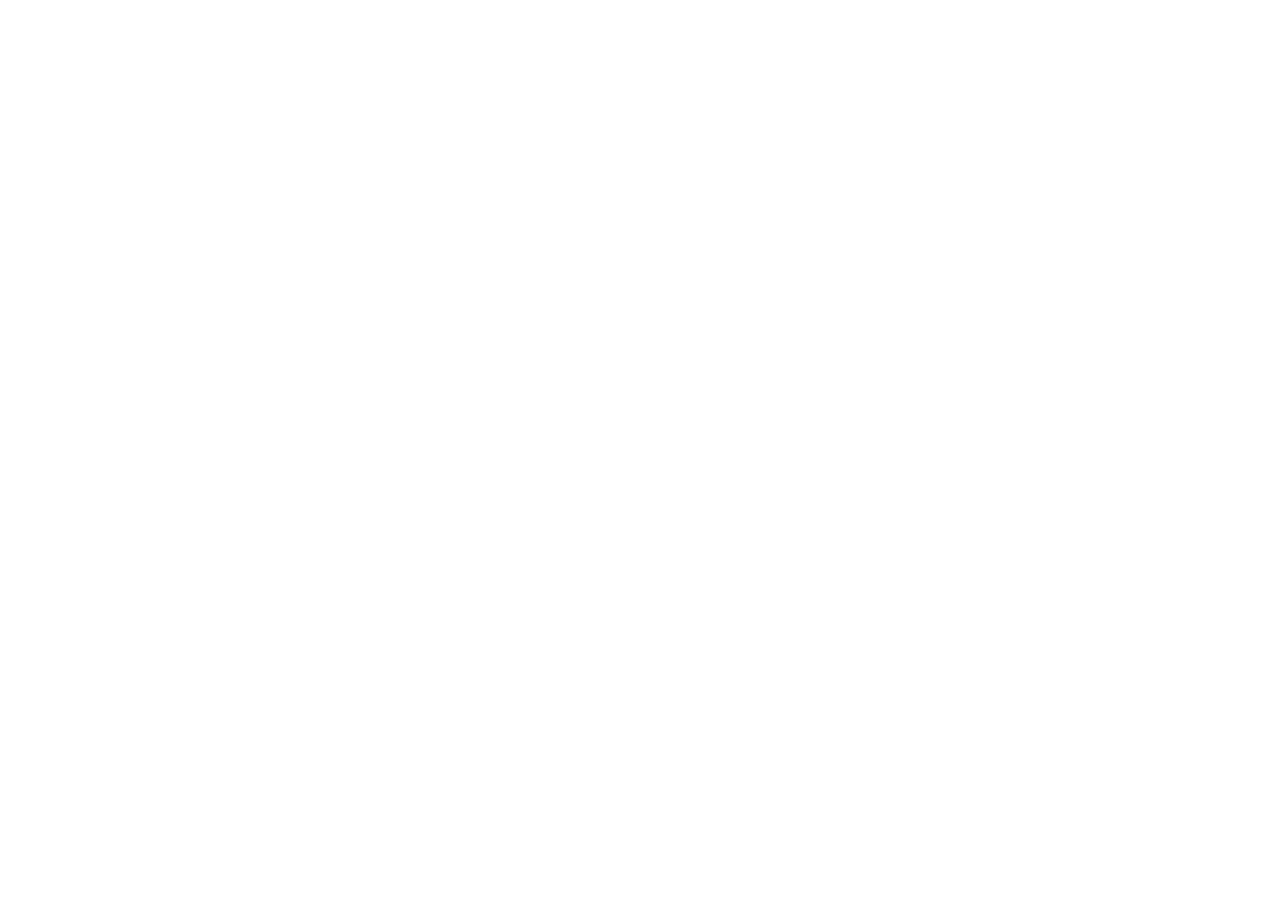
==== page.html @ e4c21350 "29/08/2020" ====
<!DOCTYPE html>

<html lang="ru">
<head>
  <meta charset="UTF-8">
  <meta name="viewport"
        content="width=device-width, user-scalable=no, initial-scale=1.0, maximum-scale=1.0, minimum-scale=1.0">
  <meta http-equiv="X-UA-Compatible" content="ie=edge">
  <title>КиноЗал</title>
  <link href="libs/bootstrap/dist/css/bootstrap.min.css" rel="stylesheet">
  <link href="https://fonts.googleapis.com/css?family=PT+Sans:400,700|PT+Serif:400,700" rel="stylesheet">
  <link href="assets/css/style.css" rel="stylesheet">
  <link rel="icon" href="assets/img/favicon.png" type="image/x-icon"/>
  <!--[if lt IE 9]>
  <script src="https://oss.maxcdn.com/html5shiv/3.7.3/html5shiv.min.js"></script>
  <script src="https://oss.maxcdn.com/respond/1.4.2/respond.min.js"></script>
  <![endif]-->
</head>
<body>


<script src="libs/jquery/dist/jquery.min.js"></script>
<script src="libs/bootstrap/dist/js/bootstrap.min.js"></script>
</body>
</html>
---- assets/css/style.css ----
.header-logo__title, .header-logo__description {
  text-shadow: 0 0 5px black, 0 0 20px black;
}

.header, .main, .left-sidebar {
  margin-bottom: 80.0px;
}

.navbar-inverse {
  margin-bottom: 0;
  border: transparent;
  background-color: #191919;
}

.navbar-inverse .navbar-nav > .active > a {
  background-color: #053159;
}

.navbar-inverse .navbar-nav > .active > a:focus, .navbar-inverse .navbar-nav > .active > a:hover {
  background-color: #517ba2;
}

.navbar-inverse .navbar-nav > li > a {
  -webkit-transition: background-color 0.5s;
  -o-transition: background-color 0.5s;
  transition: background-color 0.5s;
}

.navbar-inverse .navbar-nav > li > a:focus, .navbar-inverse .navbar-nav > li > a:hover {
  background-color: #165690;
}

.navbar-header {
  text-align: center;
}

.navbar-toggle {
  float: none;
  margin-right: 0;
}

.panel {
  margin-bottom: 30px;
  border: none;
  background-color: #ebebeb;
}

.panel-info > .panel-heading {
  letter-spacing: 0.1em;
  color: #ffffff;
  border: none;
  background-color: #df8a13;
  font-size: 1.2rem;
}

.panel-body {
  border: 1px solid #dddddd;
  border-radius: 0 0 4px 4px;
}

.input-lg,
.input-group-lg > .form-control {
  font-size: 0.875rem;
}

.thumbnail {
  -webkit-transition: background-color 0.5s;
  -o-transition: background-color 0.5s;
  transition: background-color 0.5s;
}

html {
  overflow-y: scroll;
  font-size: 16px;
}

body {
  font-family: "PT Sans", sans-serif;
  font-size: 1rem;
}

a {
  color: #165690;
}

a:hover, a:focus {
  text-decoration: none;
  color: #df8a13;
}

h1 {
  font-family: "PT Serif", serif;
}

h1::after {
  position: absolute;
  width: 100%;
  margin: 0.85em 0 0 15px;
  content: "";
  border-bottom: 3px solid rgba(240, 173, 79, 0.7);
}

h2 {
  font-family: "PT Serif", serif;
}

h2::after {
  position: absolute;
  width: 100%;
  margin: 0.85em 0 0 15px;
  content: "";
  border-bottom: 3px solid rgba(240, 173, 79, 0.7);
}

h2::before {
  position: absolute;
  left: 0;
  width: 30px;
  margin: 0.25em 0 0 0;
  content: "";
  border-bottom: 3px solid rgba(240, 173, 79, 0.7);
}

.header-logo {
  padding: 100px 0;
  text-align: center;
  background-color: #232323;
  background-image: url(../img/header-bg.jpg);
  background-position: 50% 50%;
  background-size: cover;
}

.header-logo__title {
  display: block;
  margin-right: -15px;
  letter-spacing: 0.33em;
  color: #df8a13;
  font-family: "PT Serif", serif;
  font-size: 3.5rem;
}

.header-logo__description {
  display: block;
  letter-spacing: 0.2em;
  color: #ffffff;
  font-size: 1.15rem;
}

.main .site-search {
  margin-bottom: 45px;
}

.main .user-login {
  margin-bottom: 60px;
}

.new-films-row {
  margin-left: -7.5px;
  margin-right: -7.5px;
  margin-bottom: -15px;
}

.new-films-item {
  padding-right: 7.5px;
  padding-left: 7.5px;
  margin-bottom: 15px;
}

.new-films-item :hover .thumbnail {
  border-color: #df8a13;
  background-color: #df8a13;
}

.new-films-item :hover h3 {
  color: #ffffff;
}

.new-films-item__thumbnail {
  margin-bottom: 0;
  -webkit-transition: background-color 0.25s;
  -o-transition: background-color 0.25s;
  transition: background-color 0.25s;
}

.new-films-item__image {
  width: 100%;
}

.new-films-item__title {
  display: block;
  overflow: hidden;
  margin: 0;
  white-space: nowrap;
  text-overflow: ellipsis;
  font-size: 1rem;
  font-weight: bold;
  -o-text-overflow: ellipsis;
}

.new-films-item__caption {
  text-align: center;
}

.left-sidebar .panel:last-of-type {
  margin-bottom: 0;
}

.vertical-slider {
  overflow: hidden;
  border-radius: 4px;
}

.vertical-slider img {
  width: 100%;
}

.user-login {
  position: relative;
}

.user-login__tabs {
  position: absolute;
  top: 0;
  right: 10px;
  border: none;
}

.user-login__tabs a {
  padding: 14px 5px 11px !important;
  color: #dddddd;
  border: none !important;
  background-color: transparent !important;
}

.user-login__tabs .active a {
  color: #ffffff !important;
}

.site-news-item {
  clear: both;
  position: relative;
}

.site-news-item:not(:last-child) {
  min-height: 85px;
  margin-bottom: 15px;
}

.site-news-item:not(:last-child)::after {
  position: absolute;
  content: "";
  right: 0;
  bottom: -5px;
  width: calc(100% - 85px);
  height: 1px;
  background-color: #dddddd;
}

.site-news-item:hover a {
  color: #df8a13;
}

.site-news-item:hover .thumbnail {
  background-color: #df8a13;
  border-color: #df8a13;
}

.site-news-item__image {
  float: left;
  width: 75px;
  margin: 0 10px 10px 0;
}

.site-news-item__title {
  margin-bottom: 10px;
}

.site-news-item__title a {
  -webkit-transition: color 0.25s;
  -o-transition: color 0.25s;
  transition: color 0.25s;
  display: -webkit-box;
  overflow: hidden;
  -webkit-box-orient: vertical;
  height: 50px;
  font-size: 1rem;
  line-height: 1.5rem;
  -webkit-line-clamp: 2;
}

.site-news-item__date {
  text-align: right;
  font-size: 0.8rem;
  color: #909090;
}

.top-films__body {
  padding-left: 0;
  padding-right: 0;
}

.top-films__list {
  margin-bottom: 0;
}

.top-films__item {
  margin-left: -1px;
  margin-right: -1px;
  background-color: transparent;
  color: #165690 !important;
  padding-right: 55px;
}

.top-films__item:first-child {
  border-top: none;
  border-radius: 0;
}

.top-films__item:last-child {
  border-bottom: none;
  border-radius: 0;
}

.top-films__item:hover, .top-films__item:focus {
  background-color: #df8a13 !important;
  border-color: #df8a13;
  color: #ffffff !important;
}

.top-films__item:hover .badge, .top-films__item:focus .badge {
  background-color: #232323;
}

.top-films__badge {
  position: absolute;
  top: 50%;
  right: 15px;
  -webkit-transform: translateY(-50%);
      -ms-transform: translateY(-50%);
          transform: translateY(-50%);
}

@media (min-width: 576px) {
  h1 {
    font-size: 3rem;
    margin: -7.5px 0 45px;
  }
}

@media (min-width: 768px) {
  .navbar-inverse .navbar-nav > li > a {
    border-radius: 4px;
  }
  .navbar-left li {
    margin: 5px 5px 5px 0;
  }
  .navbar-right li {
    margin: 5px 0 5px 5px;
  }
}

@media (max-width: 767.8px) {
  .navbar-inverse .navbar-nav > li > a {
    text-align: center;
  }
  .navbar-left {
    margin-bottom: 0;
  }
  .navbar-right {
    margin-top: 0;
  }
}

@media (max-width: 575.8px) {
  h1 {
    font-size: 2rem;
    margin: 0 0 30px;
  }
}
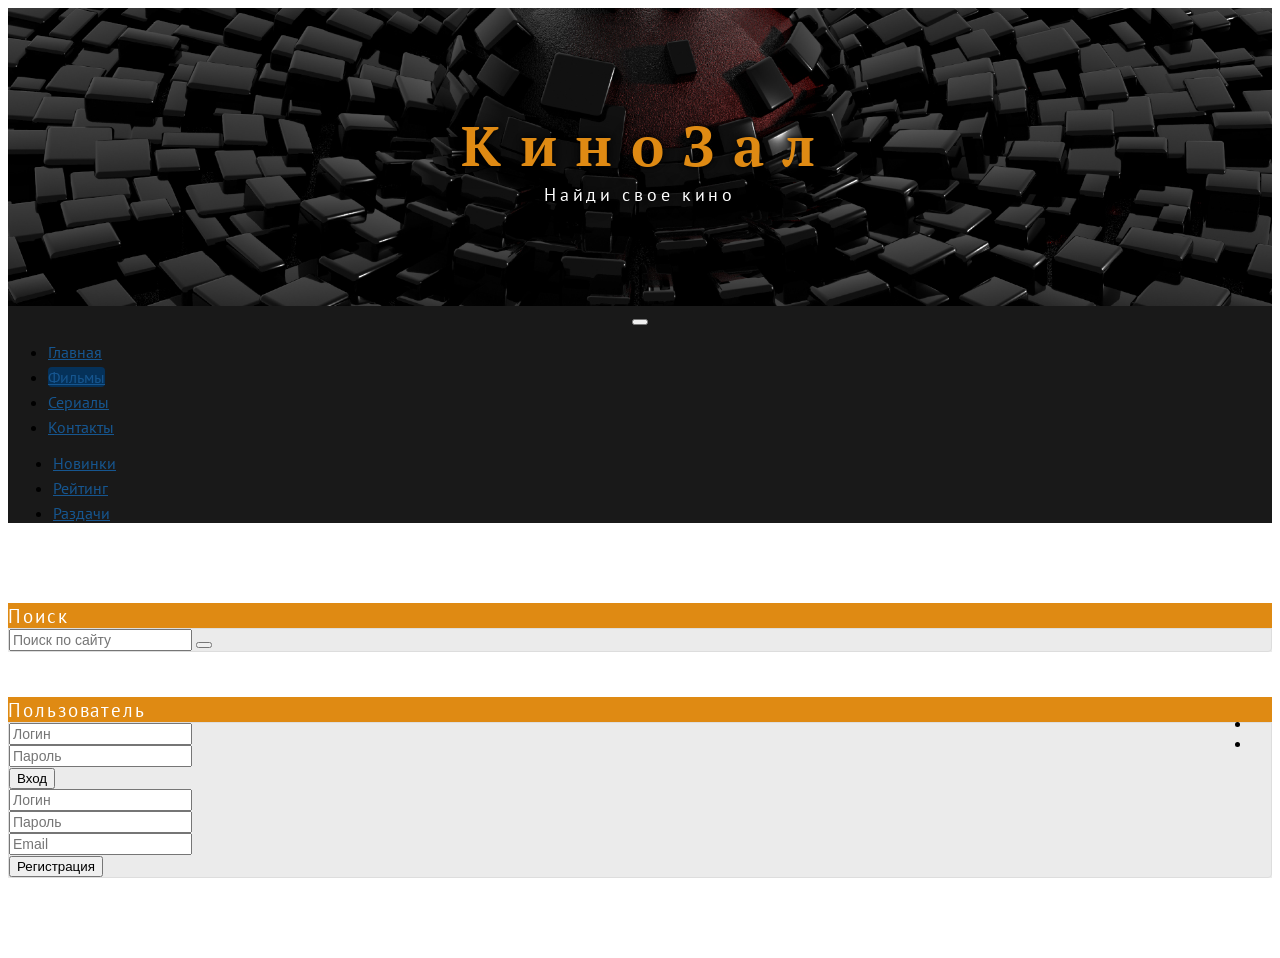
==== commit ae476a24: "28-08-2020" ====
--- a/page.html
+++ b/page.html
@@ -18,6 +18,110 @@
 </head>
 <body>
 
+  <header class="header container-fluid">
+    <div class="header-logo row">
+      <div class="container">
+        <strong class="header-logo__title">КиноЗал</strong>
+        <span class="header-logo__description">Найди свое кино</span>
+      </div>
+    </div>
+
+    <div class="header-menu row">
+      <nav class="navbar navbar-inverse navbar-static-top">
+        <div class="container">
+          <div class="navbar-header">
+            <button type="button" class="navbar-toggle collapsed" data-toggle="collapse" data-target="#navbar-top" aria-expanded="false">
+              <span class="icon-bar"></span>
+              <span class="icon-bar"></span>
+              <span class="icon-bar"></span>
+            </button>
+          </div>
+          <div class="collapse navbar-collapse" id="navbar-top">
+            <ul class="nav navbar-nav navbar-left">
+              <li><a href="index.html">Главная</a></li>
+              <li class="active"><a href="page.html">Фильмы</a></li>
+              <li><a href="#">Сериалы</a></li>
+              <li><a href="#">Контакты</a></li>
+            </ul>
+            <ul class="nav navbar-nav navbar-right">
+              <li><a href="#">Новинки</a></li>
+              <li><a href="#">Рейтинг</a></li>
+              <li><a href="#">Раздачи</a></li>
+            </ul>
+          </div>
+        </div>
+      </nav>
+    </div>
+  </header>
+  
+  <div class="container">
+  <div class="row">
+    <main class="main col-lg-9 col-lg-push-3 col-md-8 col-md-push-4">
+
+      <section class="site-search panel panel-info hidden-lg hidden-md">
+<!--        TODO: заголовок через h2-->
+        <div class="panel-heading">Поиск</div>
+        <div class="panel-body">
+          <form action="search">
+            <div class="input-group input-group-lg">
+              <input class="form-control" type="search" placeholder="Поиск по сайту">
+              <span class="input-group-btn">
+                <button class="btn btn-default" type="submit">
+                  <span class="glyphicon glyphicon-search"></span>
+                </button>
+              </span>
+            </div>
+          </form>
+        </div>
+      </section>
+      <section class="user-login panel panel-info hidden-lg hidden-md">
+        <!--        TODO: заголовок через h2-->
+                <div class="panel-heading">Пользователь</div>
+                <div class="panel-body">
+                  <div>
+                    <ul class="user-login__tabs nav nav-tabs" role="tablist">
+                      <li role="presentation" class="active"><a href="#user-login-main" aria-controls="home" role="tab"
+                                                                data-toggle="tab">
+                        <span class="glyphicon glyphicon-log-in" title="Вход"></span>
+                      </a></li>
+                      <li role="presentation"><a href="#user-registration-main" aria-controls="profile" role="tab"
+                                                 data-toggle="tab">
+                        <span class="glyphicon glyphicon-user" title="Регистрация"></span>
+                      </a></li>
+                    </ul>
+        
+                    <div class="user-login__content tab-content">
+                      <div role="tabpanel" class="tab-pane active" id="user-login-main">
+                        <form action="login">
+                          <div class="form-group">
+                            <input class="form-control input-lg" type="text" placeholder="Логин">
+                          </div>
+                          <div class="form-group">
+                            <input class="form-control input-lg" type="password" placeholder="Пароль">
+                          </div>
+                          <button class="btn btn-default btn-lg btn-block">Вход</button>
+                        </form>
+                      </div>
+                      <div role="tabpanel" class="tab-pane" id="user-registration-main">
+                        <form action="registration">
+                          <div class="form-group">
+                            <input class="form-control input-lg" type="text" placeholder="Логин">
+                          </div>
+                          <div class="form-group">
+                            <input class="form-control input-lg" type="password" placeholder="Пароль">
+                          </div>
+                          <div class="form-group">
+                            <input class="form-control input-lg" type="email" placeholder="Email">
+                          </div>
+                          <button class="btn btn-default btn-lg btn-block">Регистрация</button>
+                        </form>
+                      </div>
+                    </div>
+                  </div>
+                </div>
+              </section>
+
+
 
 <script src="libs/jquery/dist/jquery.min.js"></script>
 <script src="libs/bootstrap/dist/js/bootstrap.min.js"></script>
--- a/assets/css/style.css
+++ b/assets/css/style.css
@@ -102,14 +102,6 @@
 
 h2 {
   font-family: "PT Serif", serif;
-}
-
-h2::after {
-  position: absolute;
-  width: 100%;
-  margin: 0.85em 0 0 15px;
-  content: "";
-  border-bottom: 3px solid rgba(240, 173, 79, 0.7);
 }
 
 h2::before {
@@ -121,6 +113,19 @@
   border-bottom: 3px solid rgba(240, 173, 79, 0.7);
 }
 
+h2::after {
+  position: absolute;
+  width: 100%;
+  margin: 0.85em 0 0 15px;
+  content: "";
+  border-bottom: 3px solid rgba(240, 173, 79, 0.7);
+}
+
+section {
+  position: relative;
+  overflow: hidden;
+}
+
 .header-logo {
   padding: 100px 0;
   text-align: center;
@@ -166,7 +171,7 @@
   margin-bottom: 15px;
 }
 
-.new-films-item :hover .thumbnail {
+.new-films-item :hover.thumbnail {
   border-color: #df8a13;
   background-color: #df8a13;
 }
@@ -199,6 +204,94 @@
 
 .new-films-item__caption {
   text-align: center;
+}
+
+.top-week-row {
+  margin-left: -7.5px;
+  margin-right: -7.5px;
+  margin-bottom: -15px;
+}
+
+.top-week-item {
+  padding-right: 7.5px;
+  padding-left: 7.5px;
+  margin-bottom: 15px;
+}
+
+.top-week-item :hover.thumbnail {
+  border-color: #df8a13;
+  background-color: #df8a13;
+}
+
+.top-week-item :hover h3 {
+  color: #ffffff;
+}
+
+.top-week-item__thumbnail {
+  margin-bottom: 0;
+  -webkit-transition: background-color 0.25s;
+  -o-transition: background-color 0.25s;
+  transition: background-color 0.25s;
+}
+
+.top-week-item__image {
+  width: 100%;
+}
+
+.top-week-item__title {
+  display: block;
+  overflow: hidden;
+  margin: 0;
+  white-space: nowrap;
+  text-overflow: ellipsis;
+  font-size: 1rem;
+  font-weight: bold;
+  -o-text-overflow: ellipsis;
+}
+
+.top-week-item__caption {
+  text-align: center;
+}
+
+.film-news-item h3 > a {
+  -webkit-transition: color 0.25s;
+  -o-transition: color 0.25s;
+  transition: color 0.25s;
+}
+
+.film-news-item .thumbnail {
+  margin-bottom: 0;
+  -webkit-transition: background-color 0.25s;
+  -o-transition: background-color 0.25s;
+  transition: background-color 0.25s;
+}
+
+.film-news-item :hover .thumbnail {
+  background-color: #f0ad4f;
+}
+
+.film-news-item :hover h3 > a {
+  color: #df8a13;
+}
+
+.film-news-item :hover .btn-warning {
+  background-color: #df8a13;
+}
+
+.film-news-item__image {
+  width: 100%;
+}
+
+.film-news-item__text {
+  text-align: justify;
+}
+
+.film-news-item__button {
+  float: right;
+  margin-bottom: 30px;
+  -webkit-transition: background-color 0.25s;
+  -o-transition: background-color 0.25s;
+  transition: background-color 0.25s;
 }
 
 .left-sidebar .panel:last-of-type {
@@ -340,11 +433,43 @@
           transform: translateY(-50%);
 }
 
+.footer {
+  padding-top: 45px;
+  color: #fbfbfb;
+  background-color: #232323;
+}
+
+.footer ul {
+  padding: 0;
+  list-style: none;
+}
+
+.footer a {
+  color: #777777;
+}
+
+.footer a :hover {
+  color: white;
+}
+
+.footer-fifth {
+  margin: 20px 0;
+  text-align: center;
+}
+
+.footer-fifth a {
+  color: #fbfbfb;
+}
+
 @media (min-width: 576px) {
   h1 {
     font-size: 3rem;
     margin: -7.5px 0 45px;
   }
+  h2 {
+    margin: 60px 0 45px 45px;
+    font-size: 2.5rem;
+  }
 }
 
 @media (min-width: 768px) {
@@ -376,4 +501,8 @@
     font-size: 2rem;
     margin: 0 0 30px;
   }
-}
+  h2 {
+    margin: 45px 0 30px 45px;
+    font-size: 1.75rem;
+  }
+}
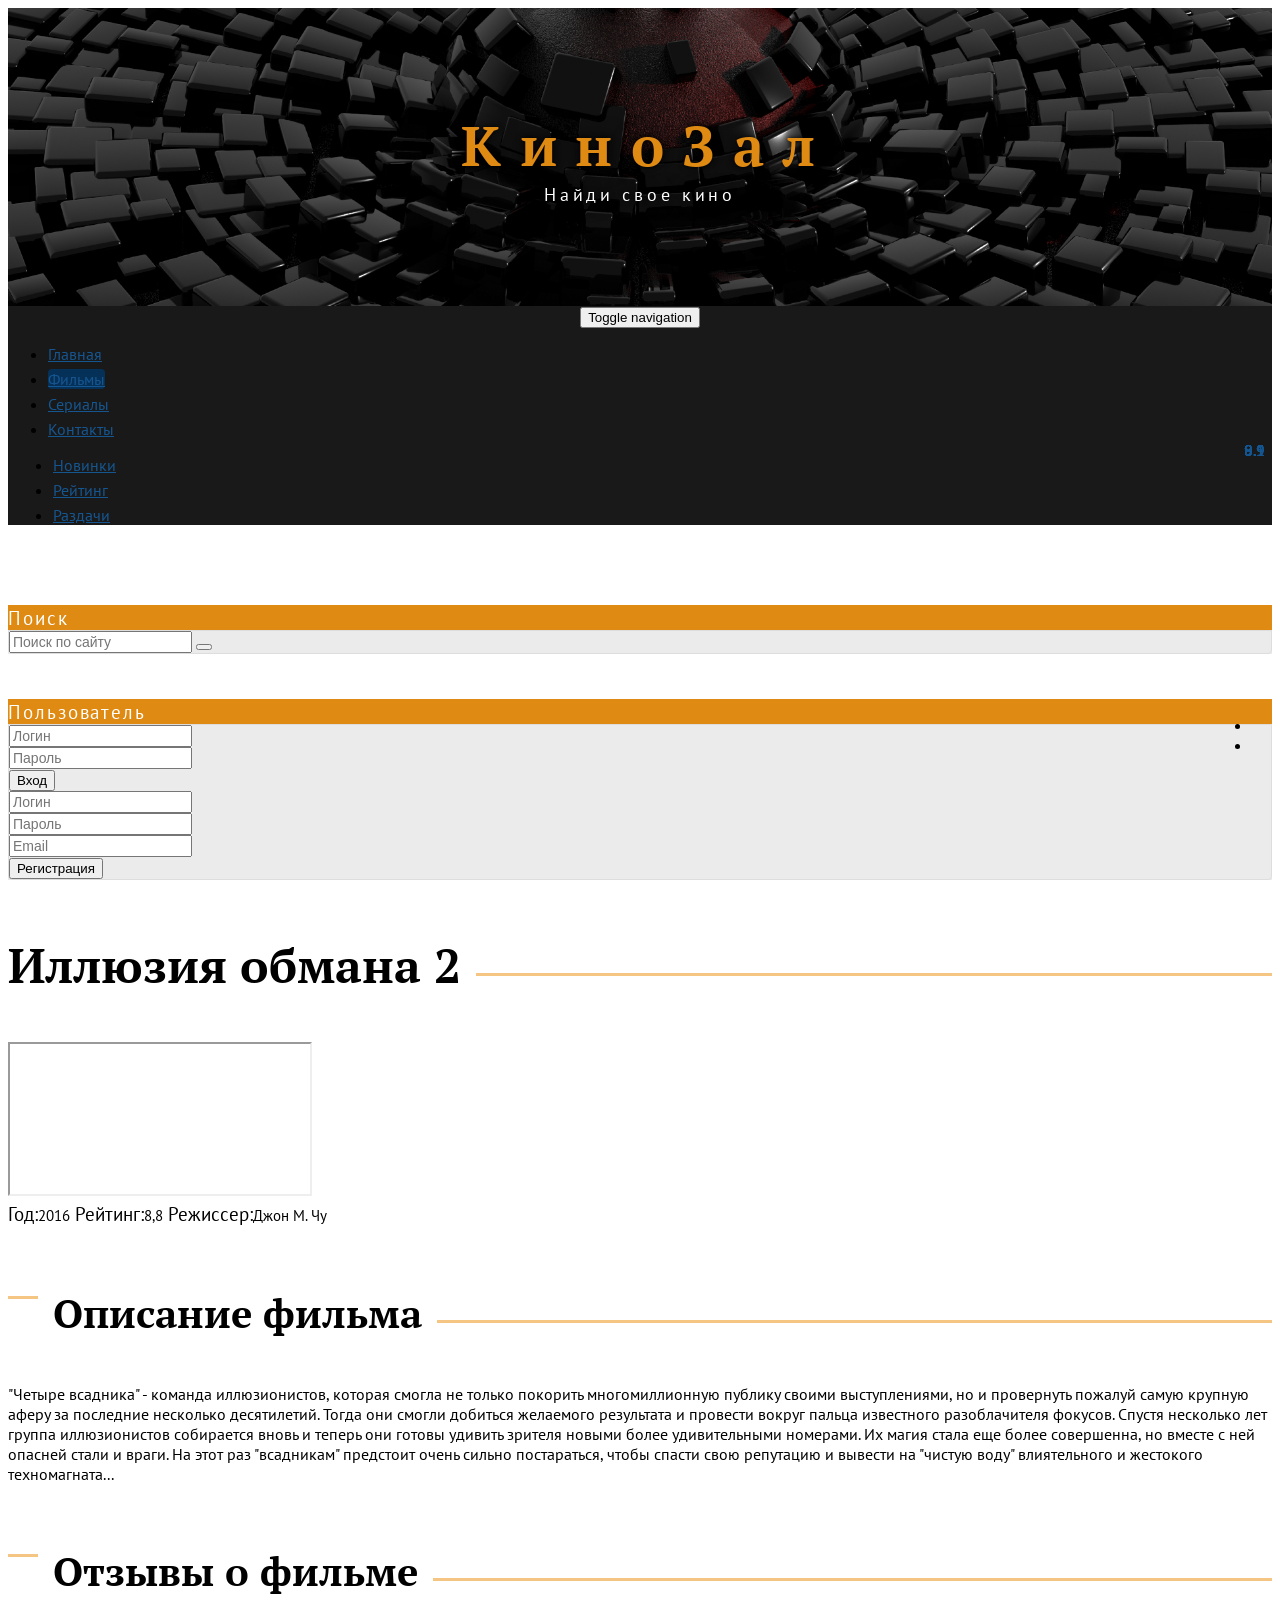
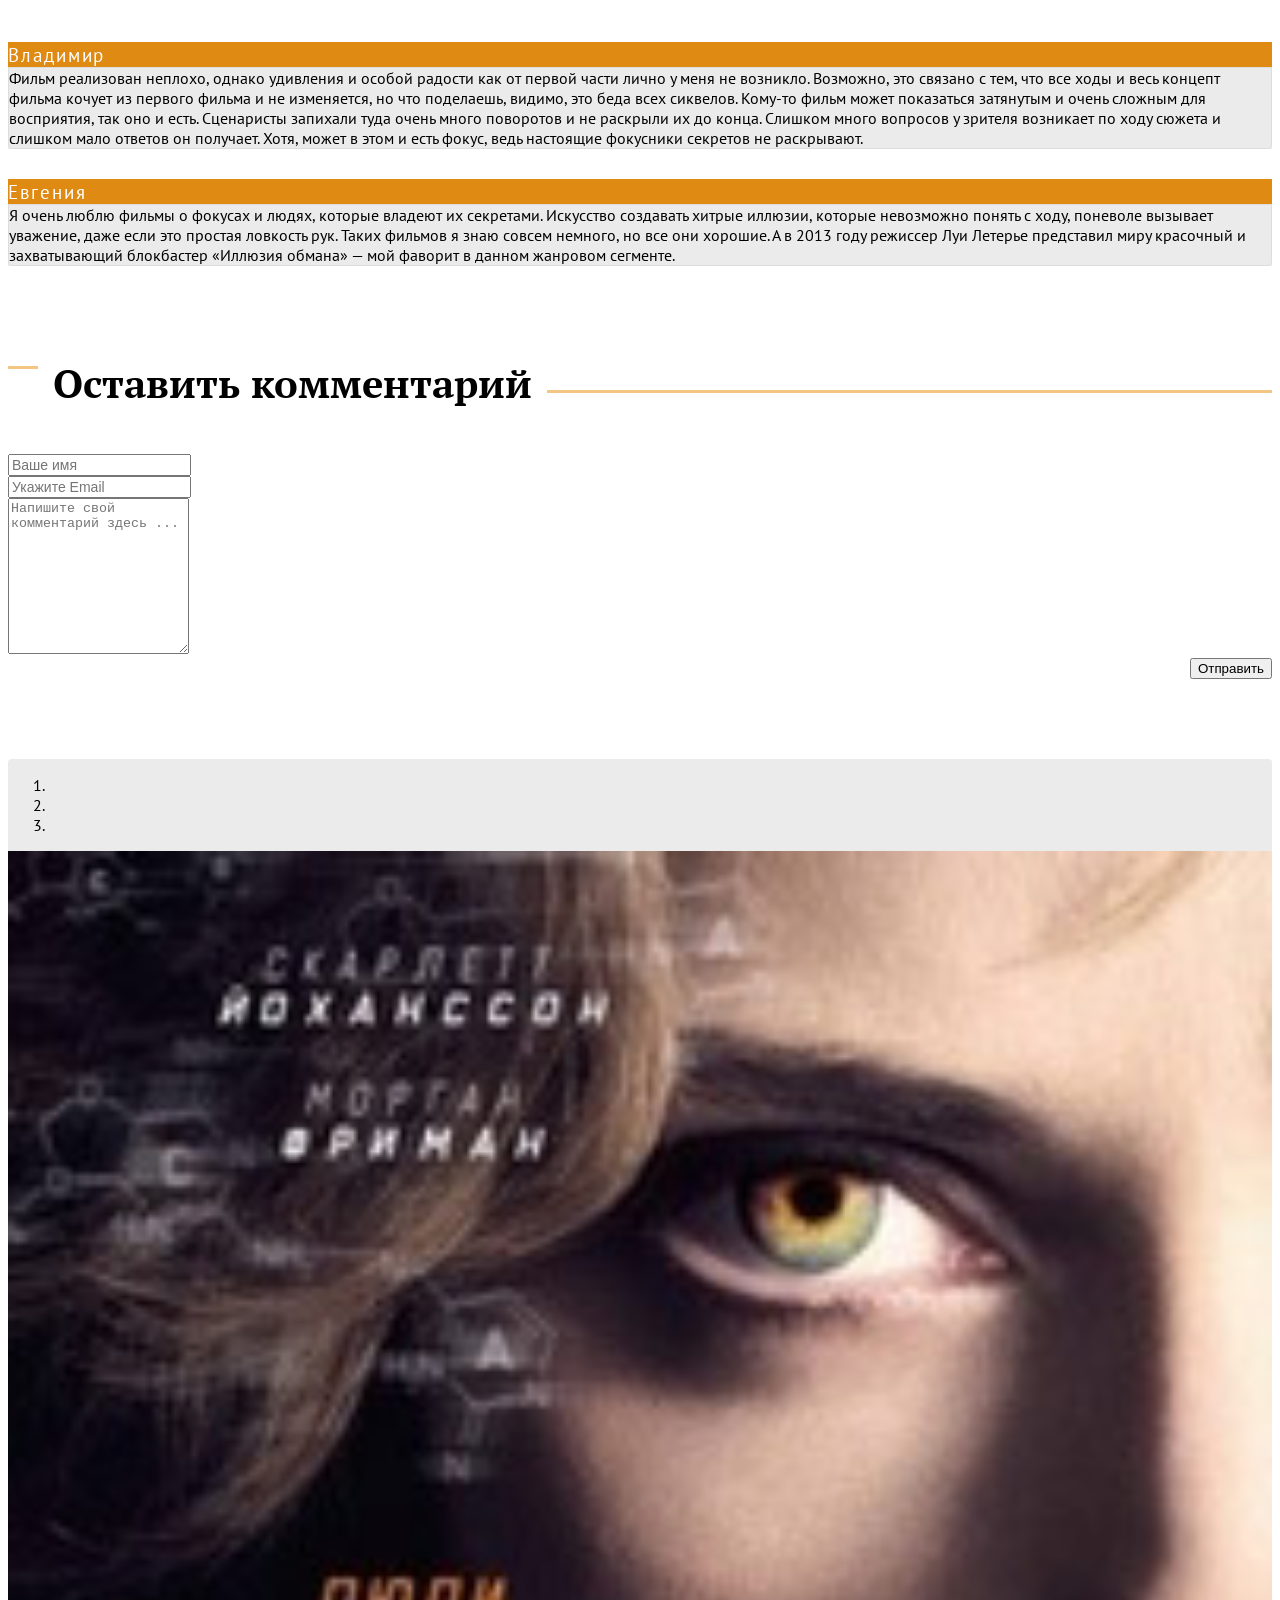
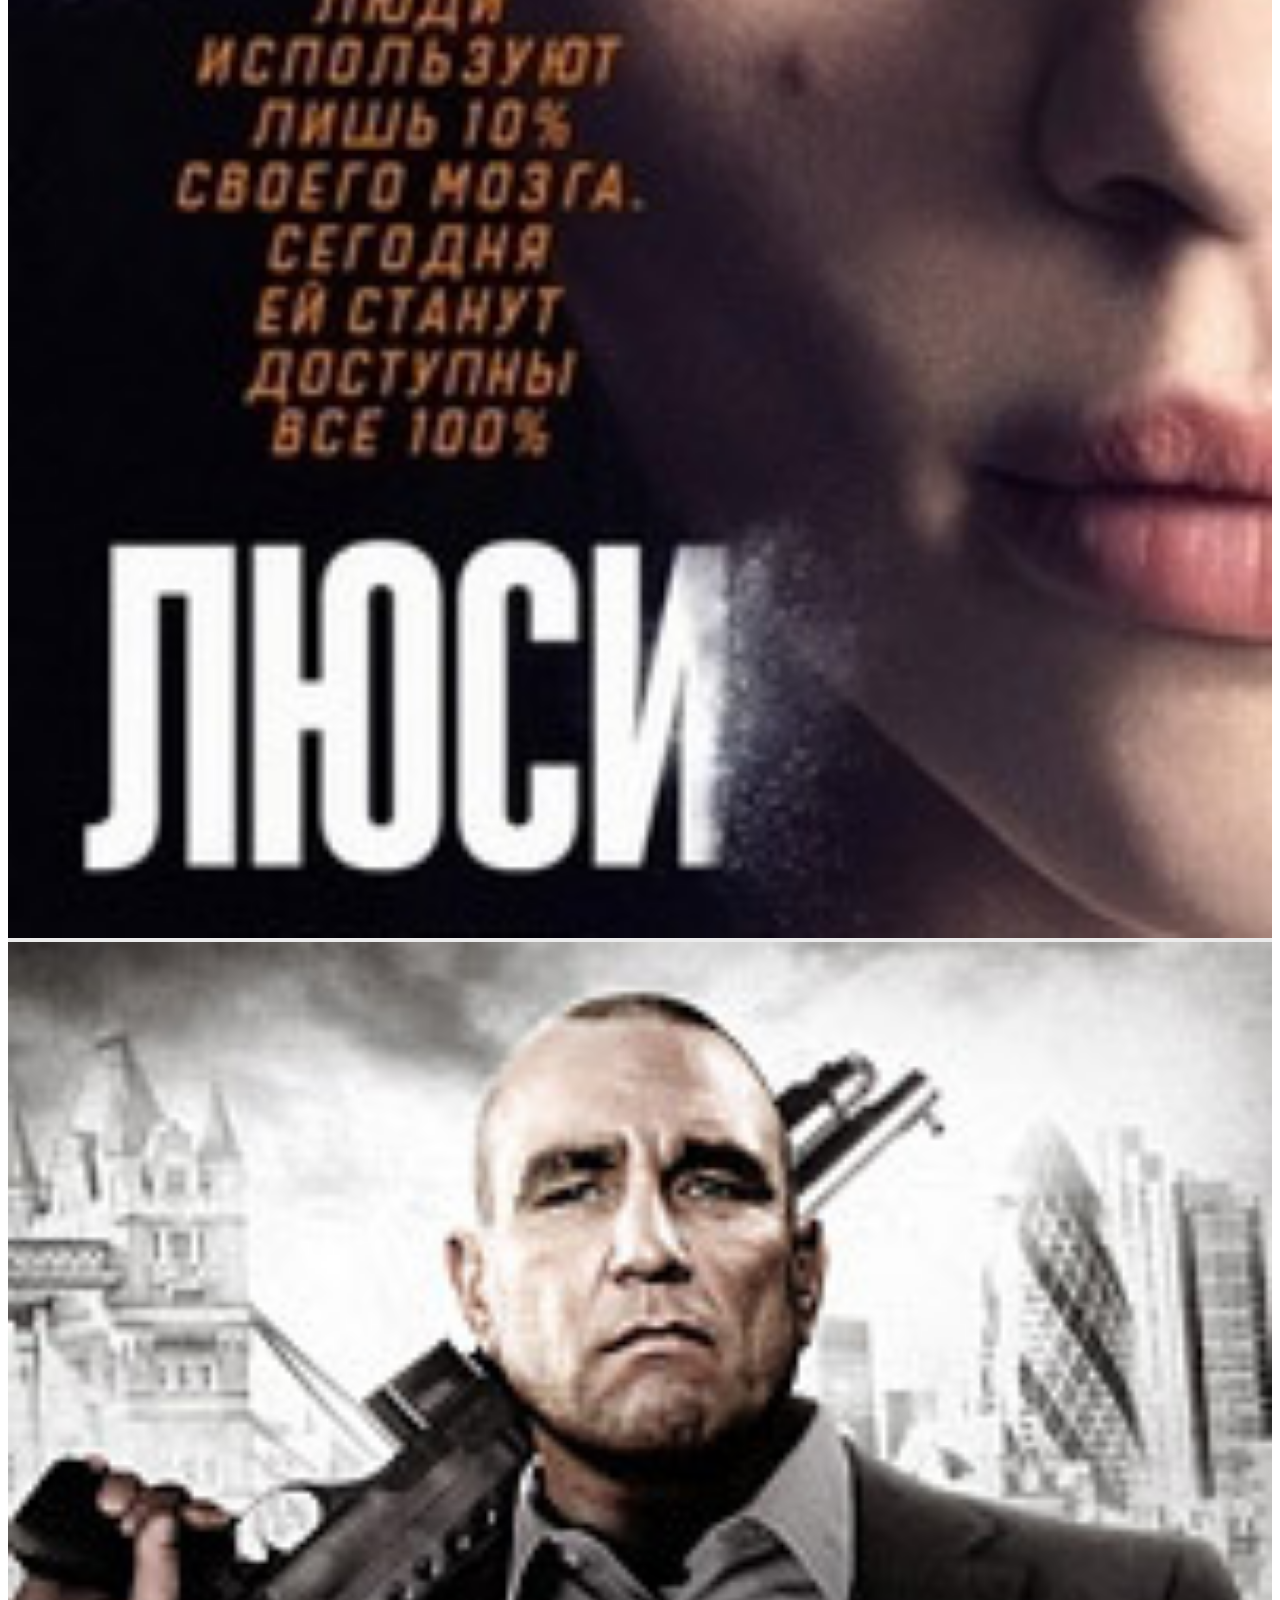
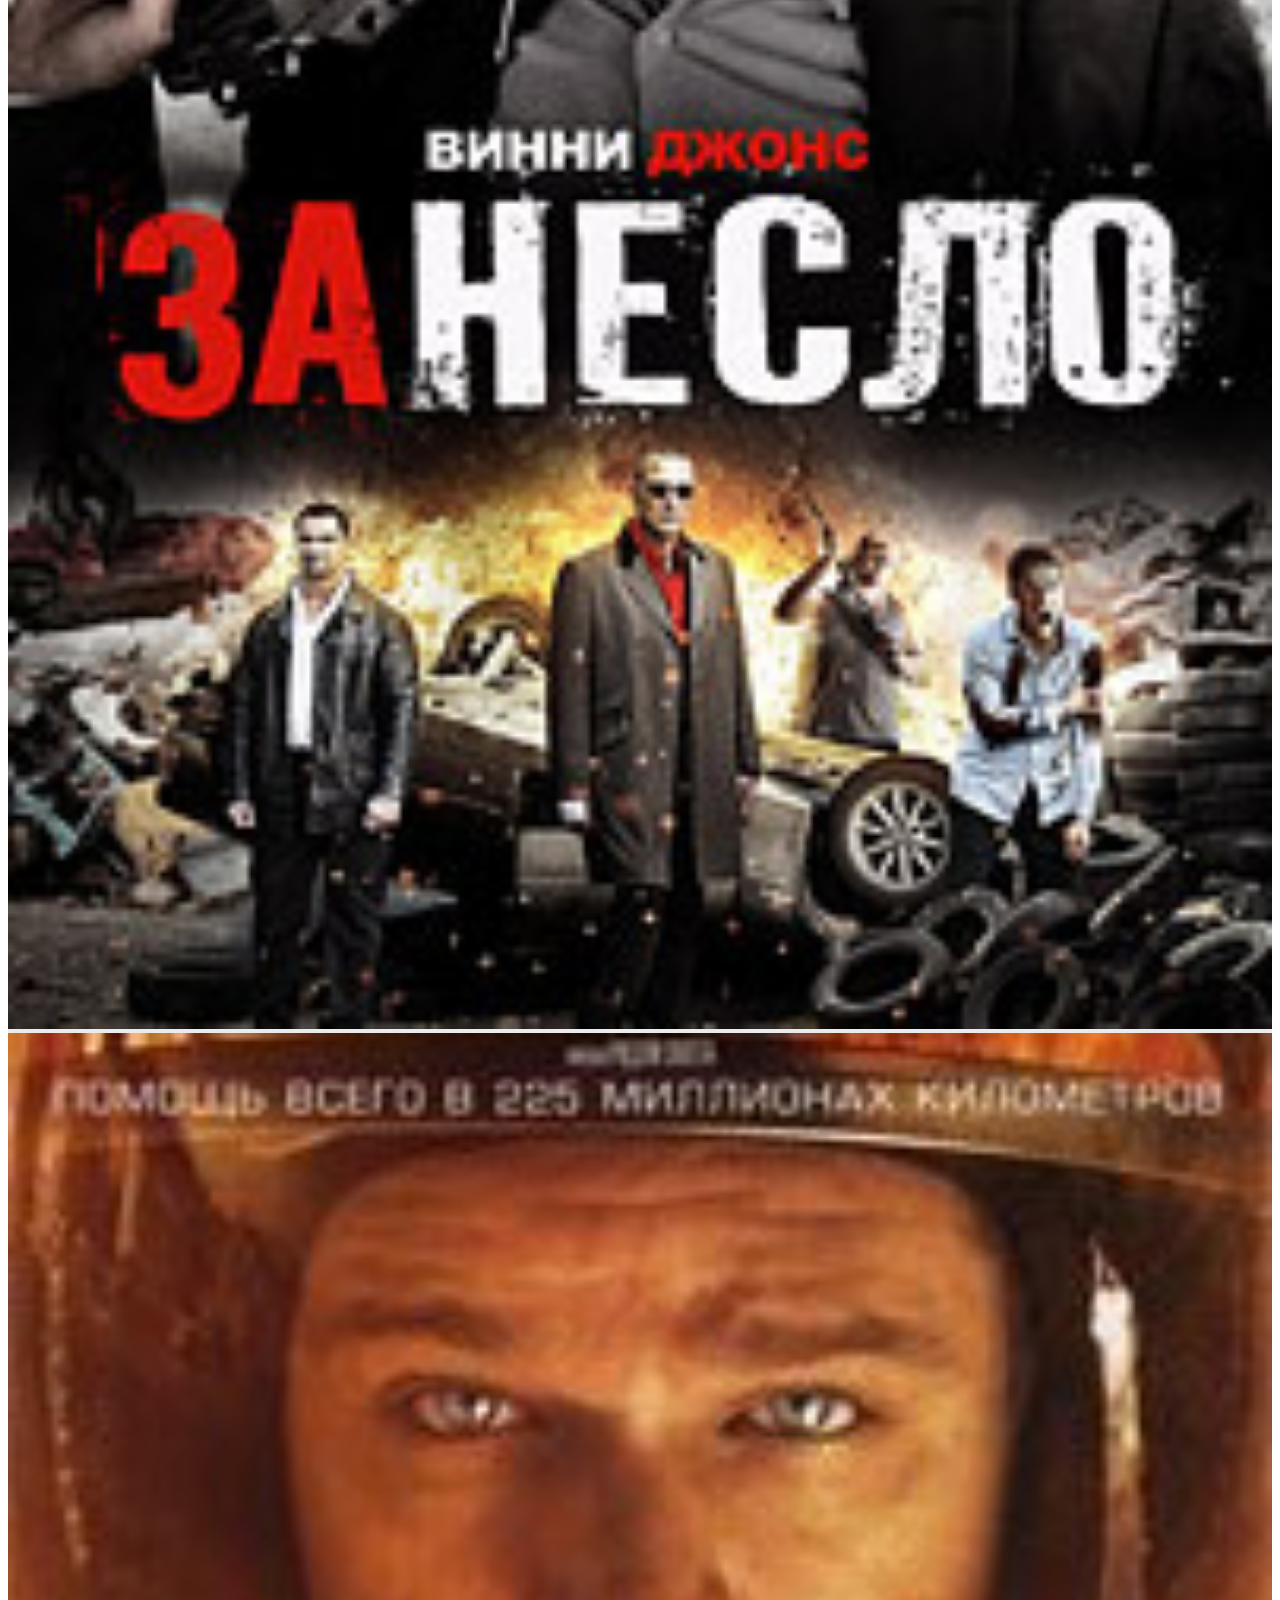
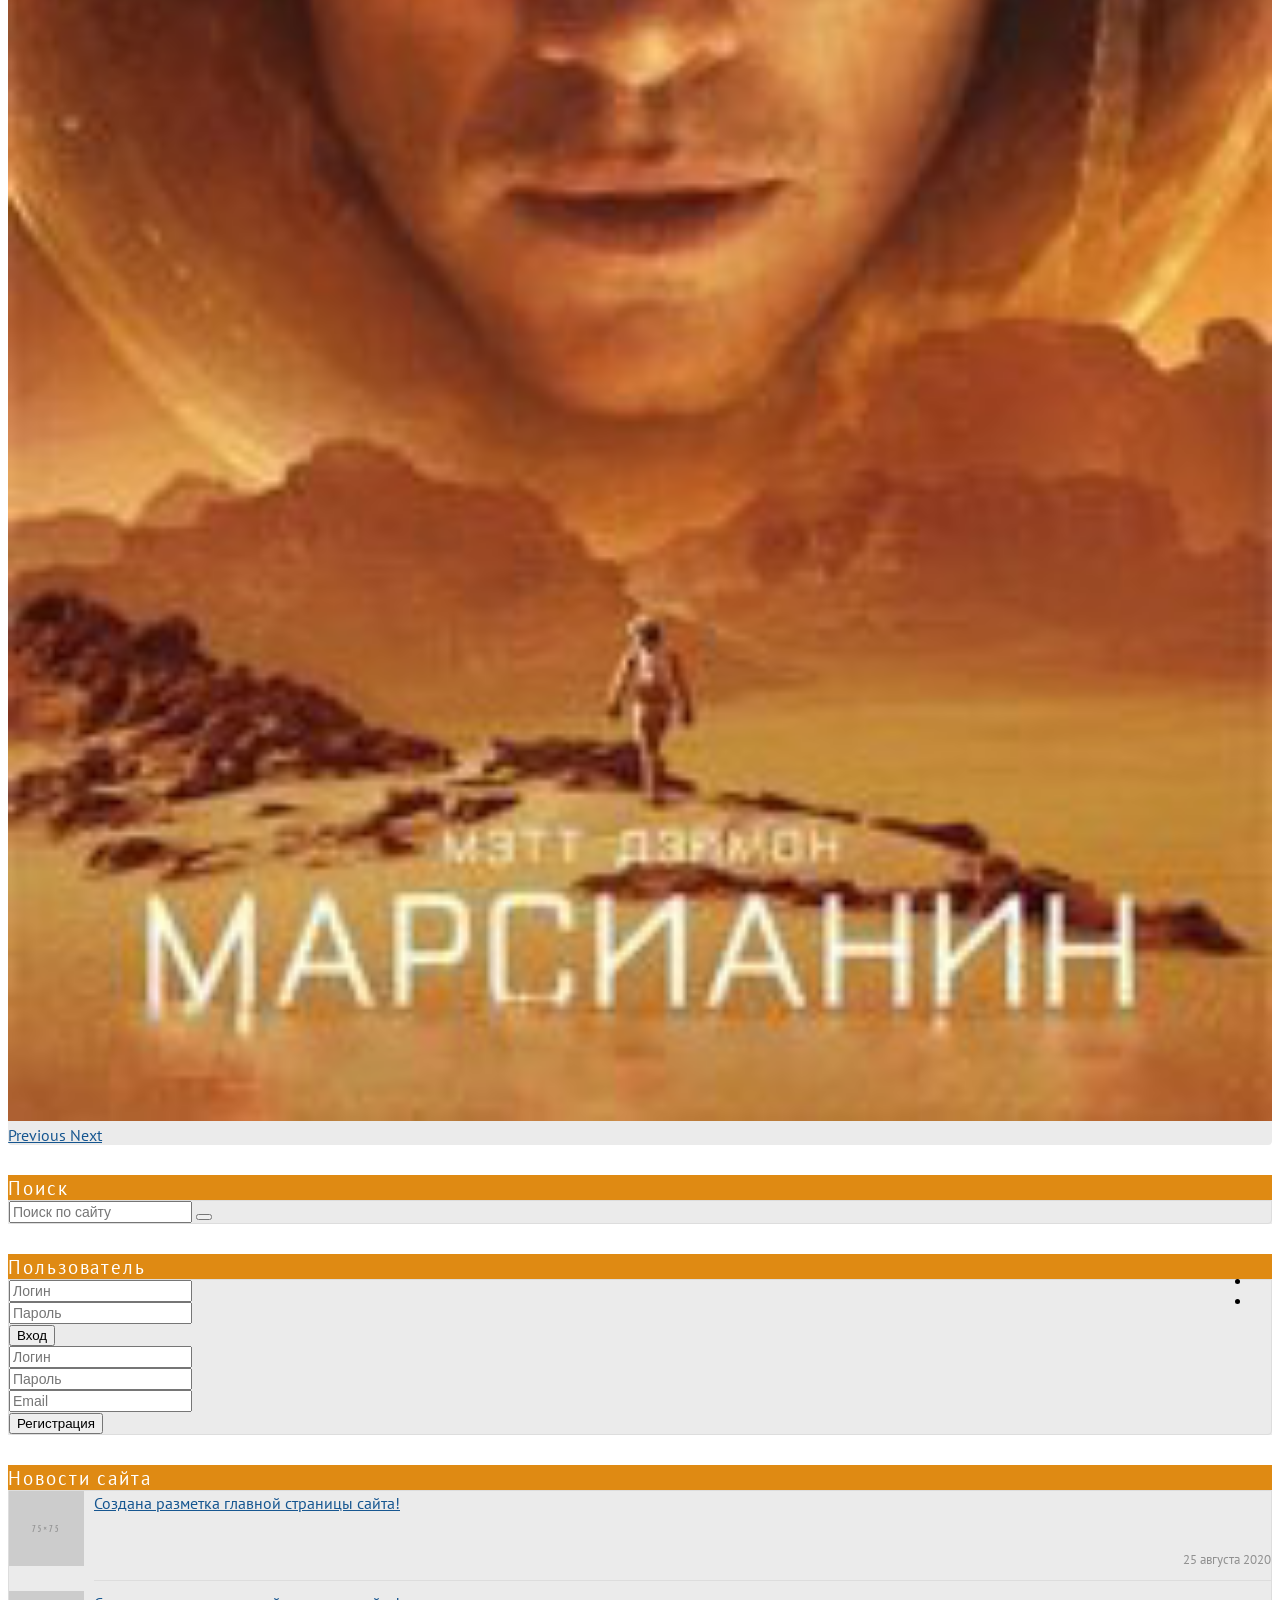
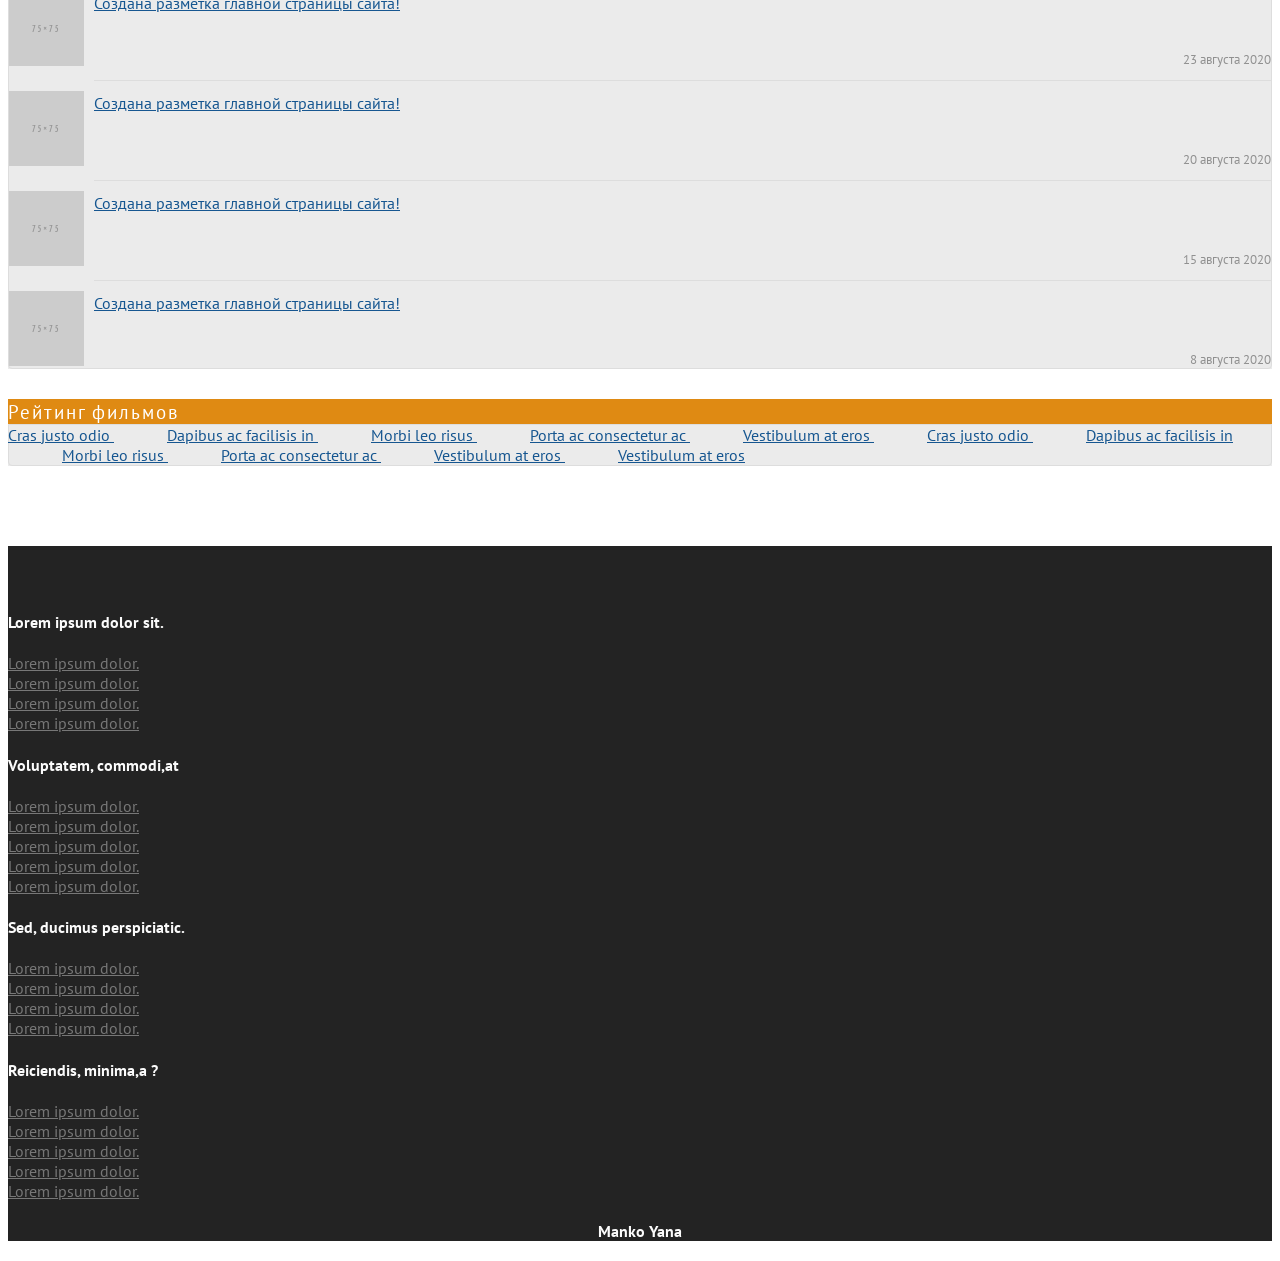
==== commit 35d7c21e: "29-08-2020" ====
--- a/page.html
+++ b/page.html
@@ -1,21 +1,23 @@
 <!DOCTYPE html>
 
 <html lang="ru">
+
 <head>
   <meta charset="UTF-8">
   <meta name="viewport"
-        content="width=device-width, user-scalable=no, initial-scale=1.0, maximum-scale=1.0, minimum-scale=1.0">
+    content="width=device-width, user-scalable=no, initial-scale=1.0, maximum-scale=1.0, minimum-scale=1.0">
   <meta http-equiv="X-UA-Compatible" content="ie=edge">
   <title>КиноЗал</title>
   <link href="libs/bootstrap/dist/css/bootstrap.min.css" rel="stylesheet">
   <link href="https://fonts.googleapis.com/css?family=PT+Sans:400,700|PT+Serif:400,700" rel="stylesheet">
   <link href="assets/css/style.css" rel="stylesheet">
-  <link rel="icon" href="assets/img/favicon.png" type="image/x-icon"/>
+  <link rel="icon" href="assets/img/favicon.png" type="image/x-icon" />
   <!--[if lt IE 9]>
   <script src="https://oss.maxcdn.com/html5shiv/3.7.3/html5shiv.min.js"></script>
   <script src="https://oss.maxcdn.com/respond/1.4.2/respond.min.js"></script>
   <![endif]-->
 </head>
+
 <body>
 
   <header class="header container-fluid">
@@ -30,12 +32,15 @@
       <nav class="navbar navbar-inverse navbar-static-top">
         <div class="container">
           <div class="navbar-header">
-            <button type="button" class="navbar-toggle collapsed" data-toggle="collapse" data-target="#navbar-top" aria-expanded="false">
+            <button type="button" class="navbar-toggle collapsed" data-toggle="collapse" data-target="#navbar-top"
+              aria-expanded="false">
+              <span class="sr-only">Toggle navigation</span>
               <span class="icon-bar"></span>
               <span class="icon-bar"></span>
               <span class="icon-bar"></span>
             </button>
           </div>
+
           <div class="collapse navbar-collapse" id="navbar-top">
             <ul class="nav navbar-nav navbar-left">
               <li><a href="index.html">Главная</a></li>
@@ -43,6 +48,7 @@
               <li><a href="#">Сериалы</a></li>
               <li><a href="#">Контакты</a></li>
             </ul>
+
             <ul class="nav navbar-nav navbar-right">
               <li><a href="#">Новинки</a></li>
               <li><a href="#">Рейтинг</a></li>
@@ -53,77 +59,363 @@
       </nav>
     </div>
   </header>
-  
+
   <div class="container">
-  <div class="row">
-    <main class="main col-lg-9 col-lg-push-3 col-md-8 col-md-push-4">
-
-      <section class="site-search panel panel-info hidden-lg hidden-md">
-<!--        TODO: заголовок через h2-->
-        <div class="panel-heading">Поиск</div>
-        <div class="panel-body">
-          <form action="search">
-            <div class="input-group input-group-lg">
-              <input class="form-control" type="search" placeholder="Поиск по сайту">
-              <span class="input-group-btn">
-                <button class="btn btn-default" type="submit">
-                  <span class="glyphicon glyphicon-search"></span>
-                </button>
-              </span>
-            </div>
+    <div class="row">
+      <main class="main col-lg-9 col-lg-push-3 col-md-8 col-md-push-4">
+
+        <section class="site-search panel panel-info hidden-lg hidden-md">
+          <div class="panel-heading">Поиск</div>
+          <div class="panel-body">
+            <form action="search">
+              <div class="input-group input-group-lg">
+                <input class="form-control" type="search" placeholder="Поиск по сайту">
+                <span class="input-group-btn">
+                  <button class="btn btn-default" type="submit">
+                    <span class="glyphicon glyphicon-search"></span>
+                  </button>
+                </span>
+              </div>
+            </form>
+          </div>
+        </section>
+
+        <section class="user-login panel panel-info hidden-lg hidden-md">
+          <div class="panel-heading">Пользователь</div>
+          <div class="panel-body">
+            <div>
+              <ul class="user-login__tabs nav nav-tabs" role="tablist">
+                <li role="presentation" class="active"><a href="#user-login-main" aria-controls="home" role="tab"
+                    data-toggle="tab">
+                    <span class="glyphicon glyphicon-log-in" title="Вход"></span>
+                  </a></li>
+                <li role="presentation"><a href="#user-registration-main" aria-controls="profile" role="tab"
+                    data-toggle="tab">
+                    <span class="glyphicon glyphicon-user" title="Регистрация"></span>
+                  </a></li>
+              </ul>
+
+              <div class="user-login__content tab-content">
+                <div role="tabpanel" class="tab-pane active" id="user-login-main">
+                  <form action="login">
+                    <div class="form-group">
+                      <input class="form-control input-lg" type="text" placeholder="Логин">
+                    </div>
+                    <div class="form-group">
+                      <input class="form-control input-lg" type="password" placeholder="Пароль">
+                    </div>
+                    <button class="btn btn-default btn-lg btn-block">Вход</button>
+                  </form>
+                </div>
+                <div role="tabpanel" class="tab-pane" id="user-registration-main">
+                  <form action="registration">
+                    <div class="form-group">
+                      <input class="form-control input-lg" type="text" placeholder="Логин">
+                    </div>
+                    <div class="form-group">
+                      <input class="form-control input-lg" type="password" placeholder="Пароль">
+                    </div>
+                    <div class="form-group">
+                      <input class="form-control input-lg" type="email" placeholder="Email">
+                    </div>
+                    <button class="btn btn-default btn-lg btn-block">Регистрация</button>
+                  </form>
+                </div>
+              </div>
+            </div>
+          </div>
+        </section>
+        <section class="film-info">
+          <h1>Иллюзия обмана 2</h1>
+          <div class="embed-responsive embed-responsive-16by9">
+            <iframe class="embed-responsive-item" src="https://youtu.be/47DzVAIzSQI" allowfullscreen></iframe>
+          </div>
+          <div class="film-info__well well text-center">
+            <span class="film-info__wrapper">Год:<span class="film-info__badge badge">2016</span></span>
+            <span class="film-info__wrapper">Рейтинг:<span class="film-info__badge badge">8,8</span></span>
+            <span class="film-info__wrapper">Режиссер:<span class="film-info__badge badge">Джон М. Чу</span></span>
+          </div>
+        </section>
+        <section class="film-description">
+          <h2>Описание фильма</h2>
+          <div class="well">
+            "Четыре всадника" - команда иллюзионистов, которая смогла не только покорить многомиллионную публику своими
+            выступлениями, но и провернуть пожалуй самую крупную аферу за последние несколько десятилетий. Тогда они
+            смогли добиться желаемого результата и провести вокруг пальца известного разоблачителя фокусов. Спустя
+            несколько лет группа иллюзионистов собирается вновь и теперь они готовы удивить зрителя новыми более
+            удивительными номерами. Их магия стала еще более совершенна, но вместе с ней опасней стали и враги. На этот
+            раз "всадникам" предстоит очень сильно постараться, чтобы спасти свою репутацию и вывести на "чистую воду"
+            влиятельного и жестокого техномагната...
+          </div>
+        </section>
+
+        <section class="film-comments">
+          <h2>Отзывы о фильме</h2>
+          <div class="panel panel-info">
+            <div class="panel-heading"><span class="glyphicon glyphicon-user"></span><span>Владимир</span> </div>
+            <div class="panel-body">
+              Фильм реализован неплохо, однако удивления и особой радости как от первой
+              части лично у меня не возникло. Возможно, это связано с тем, что все ходы и
+              весь концепт фильма кочует из первого фильма и не изменяется, но что поделаешь,
+              видимо, это беда всех сиквелов. Кому-то фильм может показаться затянутым и очень
+              сложным для восприятия, так оно и есть. Сценаристы запихали туда очень много поворотов
+              и не раскрыли их до конца. Слишком много вопросов у зрителя возникает по ходу сюжета
+              и слишком мало ответов он получает. Хотя, может в этом и есть фокус, ведь настоящие
+              фокусники секретов не раскрывают.
+            </div>
+          </div>
+          <div class="panel panel-info">
+            <div class="panel-heading"><span class="glyphicon glyphicon-user"></span><span>Евгения</span> </div>
+            <div class="panel-body">
+              Я очень люблю фильмы о фокусах и людях, которые владеют их секретами.
+              Искусство создавать хитрые иллюзии, которые невозможно понять с ходу,
+              поневоле вызывает уважение, даже если это простая ловкость рук.
+              Таких фильмов я знаю совсем немного, но все они хорошие. А в 2013 году режиссер Луи Летерье
+              представил миру красочный и захватывающий блокбастер «Иллюзия обмана» — мой фаворит в данном
+              жанровом сегменте.
+            </div>
+          </div>
+        </section>
+        <section class="film-comment-form">
+          <h2>Оставить комментарий</h2>
+          <form>
+            <div class="form-group">
+              <input type="text" class="form-control input-lg" placeholder="Ваше имя">
+            </div>
+            <div class="form-group">
+              <input type="email" class="form-control input-lg" placeholder="Укажите Email">
+            </div>
+            <div class="form-group">
+              <textarea class="form-control" placeholder="Напишите свой комментарий здесь ..." rows="10"></textarea>
+            </div>
+            <button type="submit" class="film-comment-form__button btn btn-lg btn-warning">Отправить</button>
           </form>
+        </section>
+      </main>  
+
+        <aside class="left-sidebar col-lg-3 col-lg-pull-9 col-md-4 col-md-pull-8">
+
+          <div class="vertical-slider panel panel-info hidden-sm hidden-xs">
+            <div id="vertical-carousel" class="carousel slide" data-ride="carousel">
+              <ol class="carousel-indicators">
+                <li data-target="#vertical-carousel" data-slide-to="0" class="active"></li>
+                <li data-target="#vertical-carousel" data-slide-to="1"></li>
+                <li data-target="#vertical-carousel" data-slide-to="2"></li>
+              </ol>
+
+              <div class="carousel-inner" role="listbox">
+                <div class="item active">
+                  <img src="assets/img/films/1263242.jpg" alt="slide image">
+                </div>
+                <div class="item">
+                  <img src="assets/img/films/1289488.jpg" alt="slide image">
+                </div>
+                <div class="item">
+                  <img src="assets/img/films/1401663.jpg" alt="slide image">
+                </div>
+              </div>
+
+              <a class="left carousel-control" href="#vertical-carousel" role="button" data-slide="prev">
+                <span class="glyphicon glyphicon-chevron-left" aria-hidden="true"></span>
+                <span class="sr-only">Previous</span>
+              </a>
+              <a class="right carousel-control" href="#vertical-carousel" role="button" data-slide="next">
+                <span class="glyphicon glyphicon-chevron-right" aria-hidden="true"></span>
+                <span class="sr-only">Next</span>
+              </a>
+            </div>
+          </div>
+
+          <div class="site-search panel panel-info hidden-sm hidden-xs">
+            <div class="panel-heading">Поиск</div>
+            <div class="panel-body">
+              <form action="search">
+                <div class="input-group input-group-lg">
+                  <input class="form-control" type="search" placeholder="Поиск по сайту">
+                  <span class="input-group-btn">
+                    <button class="btn btn-default" type="submit">
+                      <span class="glyphicon glyphicon-search"></span>
+                    </button>
+                  </span>
+                </div>
+              </form>
+            </div>
+          </div>
+
+          <div class="user-login panel panel-info hidden-sm hidden-xs">
+            <div class="panel-heading">Пользователь</div>
+            <div class="panel-body">
+              <div>
+                <ul class="user-login__tabs nav nav-tabs" role="tablist">
+                  <li role="presentation" class="active"><a href="#user-login-sidebar" aria-controls="home" role="tab"
+                      data-toggle="tab">
+                      <span class="glyphicon glyphicon-log-in" title="Вход"></span>
+                    </a></li>
+                  <li role="presentation"><a href="#user-registration-sidebar" aria-controls="profile" role="tab"
+                      data-toggle="tab">
+                      <span class="glyphicon glyphicon-user" title="Регистрация"></span>
+                    </a></li>
+                </ul>
+
+                <div class="user-login__content tab-content">
+                  <div role="tabpanel" class="tab-pane active" id="user-login-sidebar">
+                    <form action="login">
+                      <div class="form-group">
+                        <input class="form-control input-lg" type="text" placeholder="Логин">
+                      </div>
+                      <div class="form-group">
+                        <input class="form-control input-lg" type="password" placeholder="Пароль">
+                      </div>
+                      <button class="btn btn-default btn-lg btn-block">Вход</button>
+                    </form>
+                  </div>
+                  <div role="tabpanel" class="tab-pane" id="user-registration-sidebar">
+                    <form action="registration">
+                      <div class="form-group">
+                        <input class="form-control input-lg" type="text" placeholder="Логин">
+                      </div>
+                      <div class="form-group">
+                        <input class="form-control input-lg" type="password" placeholder="Пароль">
+                      </div>
+                      <div class="form-group">
+                        <input class="form-control input-lg" type="email" placeholder="Email">
+                      </div>
+                      <button class="btn btn-default btn-lg btn-block">Регистрация</button>
+                    </form>
+                  </div>
+                </div>
+              </div>
+            </div>
+          </div>
+
+          <div class="site-news panel panel-info">
+            <div class="panel-heading">Новости сайта</div>
+            <div class="panel-body">
+              <div class="site-news-item">
+                <div class="site-news-item__image thumbnail"><img src="assets/img/75x75.png" alt="image"></div>
+                <div class="site-news-item__title"><a href="">Создана разметка главной страницы сайта!</a></div>
+                <div class="site-news-item__date">25 августа 2020</div>
+              </div>
+              <div class="site-news-item">
+                <div class="site-news-item__image thumbnail"><img src="assets/img/75x75.png" alt="image"></div>
+                <div class="site-news-item__title"><a href="">Создана разметка главной страницы сайта!</a></div>
+                <div class="site-news-item__date">23 августа 2020</div>
+              </div>
+              <div class="site-news-item">
+                <div class="site-news-item__image thumbnail"><img src="assets/img/75x75.png" alt="image"></div>
+                <div class="site-news-item__title"><a href="">Создана разметка главной страницы сайта!</a></div>
+                <div class="site-news-item__date">20 августа 2020</div>
+              </div>
+              <div class="site-news-item">
+                <div class="site-news-item__image thumbnail"><img src="assets/img/75x75.png" alt="image"></div>
+                <div class="site-news-item__title"><a href="">Создана разметка главной страницы сайта!</a></div>
+                <div class="site-news-item__date">15 августа 2020</div>
+              </div>
+              <div class="site-news-item">
+                <div class="site-news-item__image thumbnail"><img src="assets/img/75x75.png" alt="image"></div>
+                <div class="site-news-item__title"><a href="">Создана разметка главной страницы сайта!</a></div>
+                <div class="site-news-item__date">8 августа 2020</div>
+              </div>
+            </div>
+          </div>
+
+          <div class="top-films panel panel-info">
+            <div class="panel-heading">Рейтинг фильмов</div>
+            <div class="top-films__body panel-body">
+              <div class="top-films__list list-group">
+                <a class="top-films__item list-group-item" href="#">Cras justo odio
+                  <span class="top-films__badge badge">8.9</span></a>
+                <a class="top-films__item list-group-item" href="#">Dapibus ac facilisis in
+                  <span class="top-films__badge badge">9.9</span></a>
+                <a class="top-films__item list-group-item" href="#">Morbi leo risus
+                  <span class="top-films__badge badge">9.1</span></a>
+                <a class="top-films__item list-group-item" href="#">Porta ac consectetur ac
+                  <span class="top-films__badge badge">8.5</span></a>
+                <a class="top-films__item list-group-item" href="#">Vestibulum at eros
+                  <span class="top-films__badge badge">8.1</span></a>
+                <a class="top-films__item list-group-item" href="#">Cras justo odio
+                  <span class="top-films__badge badge">8.9</span></a>
+                <a class="top-films__item list-group-item" href="#">Dapibus ac facilisis in
+                  <span class="top-films__badge badge">9.9</span></a>
+                <a class="top-films__item list-group-item" href="#">Morbi leo risus
+                  <span class="top-films__badge badge">9.1</span></a>
+                <a class="top-films__item list-group-item" href="#">Porta ac consectetur ac
+                  <span class="top-films__badge badge">8.5</span></a>
+                <a class="top-films__item list-group-item" href="#">Vestibulum at eros
+                  <span class="top-films__badge badge">8.1</span></a>
+                <a class="top-films__item list-group-item" href="#">Vestibulum at eros
+                  <span class="top-films__badge badge">8.1</span></a>
+              </div>
+            </div>
+          </div>
+
+        </aside>
+    </div>
+  </div>
+
+  <footer class="footer">
+    <div class="container-fluid">
+      <div class="row">
+        <div class="container">
+          <div class="row">
+            <div class="footer-top">
+              <div class="footer-first col-md-3 col-xs-6">
+                <h4>Lorem ipsum dolor sit.</h4>
+                <ul>
+                  <li><a href="#">Lorem ipsum dolor.</a></li>
+                  <li><a href="#">Lorem ipsum dolor.</a></li>
+                  <li><a href="#">Lorem ipsum dolor.</a></li>
+                  <li><a href="#">Lorem ipsum dolor.</a></li>
+                </ul>
+              </div>
+              <div class="footer-second col-md-3 col-xs-6">
+                <h4>Voluptatem, commodi,at</h4>
+                <ul>
+                  <li><a href="#">Lorem ipsum dolor.</a></li>
+                  <li><a href="#">Lorem ipsum dolor.</a></li>
+                  <li><a href="#">Lorem ipsum dolor.</a></li>
+                  <li><a href="#">Lorem ipsum dolor.</a></li>
+                  <li><a href="#">Lorem ipsum dolor.</a></li>
+                </ul>
+              </div>
+              <div class="footer-third col-md-3 col-xs-6">
+                <h4>Sed, ducimus perspiciatic.</h4>
+                <ul>
+                  <li><a href="#">Lorem ipsum dolor.</a></li>
+                  <li><a href="#">Lorem ipsum dolor.</a></li>
+                  <li><a href="#">Lorem ipsum dolor.</a></li>
+                  <li><a href="#">Lorem ipsum dolor.</a></li>
+                </ul>
+              </div>
+              <div class="footer-fourth col-md-3 col-xs-6">
+                <h4>Reiciendis, minima,a ?</h4>
+                <ul>
+                  <li><a href="#">Lorem ipsum dolor.</a></li>
+                  <li><a href="#">Lorem ipsum dolor.</a></li>
+                  <li><a href="#">Lorem ipsum dolor.</a></li>
+                  <li><a href="#">Lorem ipsum dolor.</a></li>
+                  <li><a href="#">Lorem ipsum dolor.</a></li>
+                </ul>
+              </div>
+              <div class="row">
+                <div class="footer-bottom">
+                  <div class="footer-fifth col-xs-12">
+                    <strong>Manko Yana</strong>
+                  </div>
+                </div>
+              </div>
+            </div>
+          </div>
         </div>
-      </section>
-      <section class="user-login panel panel-info hidden-lg hidden-md">
-        <!--        TODO: заголовок через h2-->
-                <div class="panel-heading">Пользователь</div>
-                <div class="panel-body">
-                  <div>
-                    <ul class="user-login__tabs nav nav-tabs" role="tablist">
-                      <li role="presentation" class="active"><a href="#user-login-main" aria-controls="home" role="tab"
-                                                                data-toggle="tab">
-                        <span class="glyphicon glyphicon-log-in" title="Вход"></span>
-                      </a></li>
-                      <li role="presentation"><a href="#user-registration-main" aria-controls="profile" role="tab"
-                                                 data-toggle="tab">
-                        <span class="glyphicon glyphicon-user" title="Регистрация"></span>
-                      </a></li>
-                    </ul>
-        
-                    <div class="user-login__content tab-content">
-                      <div role="tabpanel" class="tab-pane active" id="user-login-main">
-                        <form action="login">
-                          <div class="form-group">
-                            <input class="form-control input-lg" type="text" placeholder="Логин">
-                          </div>
-                          <div class="form-group">
-                            <input class="form-control input-lg" type="password" placeholder="Пароль">
-                          </div>
-                          <button class="btn btn-default btn-lg btn-block">Вход</button>
-                        </form>
-                      </div>
-                      <div role="tabpanel" class="tab-pane" id="user-registration-main">
-                        <form action="registration">
-                          <div class="form-group">
-                            <input class="form-control input-lg" type="text" placeholder="Логин">
-                          </div>
-                          <div class="form-group">
-                            <input class="form-control input-lg" type="password" placeholder="Пароль">
-                          </div>
-                          <div class="form-group">
-                            <input class="form-control input-lg" type="email" placeholder="Email">
-                          </div>
-                          <button class="btn btn-default btn-lg btn-block">Регистрация</button>
-                        </form>
-                      </div>
-                    </div>
-                  </div>
-                </div>
-              </section>
-
-
-
-<script src="libs/jquery/dist/jquery.min.js"></script>
-<script src="libs/bootstrap/dist/js/bootstrap.min.js"></script>
+      </div>
+    </div>
+  </footer>
+
+
+
+
+        <script src="libs/jquery/dist/jquery.min.js"></script>
+        <script src="libs/bootstrap/dist/js/bootstrap.min.js"></script>
 </body>
+
 </html>
--- a/assets/css/style.css
+++ b/assets/css/style.css
@@ -294,6 +294,31 @@
   transition: background-color 0.25s;
 }
 
+.film-info {
+  font-size: 1.2em;
+}
+
+.film-info__wrapper {
+  white-space: nowrap;
+}
+
+.film-info__wrapper :not(:last-of-type) {
+  margin-right: 15px;
+}
+
+.film-info__badge {
+  font-size: 0.8em;
+}
+
+.film-info__well {
+  border-top-left-radius: 0;
+  border-top-right-radius: 0;
+}
+
+.film-comment-form__button {
+  float: right;
+}
+
 .left-sidebar .panel:last-of-type {
   margin-bottom: 0;
 }
@@ -319,7 +344,7 @@
 }
 
 .user-login__tabs a {
-  padding: 14px 5px 11px !important;
+  padding: 14px 5px 12px !important;
   color: #dddddd;
   border: none !important;
   background-color: transparent !important;
@@ -470,6 +495,14 @@
     margin: 60px 0 45px 45px;
     font-size: 2.5rem;
   }
+  h3 {
+    font-size: 1.5rem;
+  }
+  .header-logo__title {
+    margin-right: -15px;
+    letter-spacing: 0.33em;
+    font-size: 3.5rem;
+  }
 }
 
 @media (min-width: 768px) {
@@ -505,4 +538,12 @@
     margin: 45px 0 30px 45px;
     font-size: 1.75rem;
   }
-}
+  h3 {
+    font-size: 1.25rem;
+  }
+  .header-logo__title {
+    margin-right: -7.5px;
+    letter-spacing: 0.2em;
+    font-size: 2.5rem;
+  }
+}
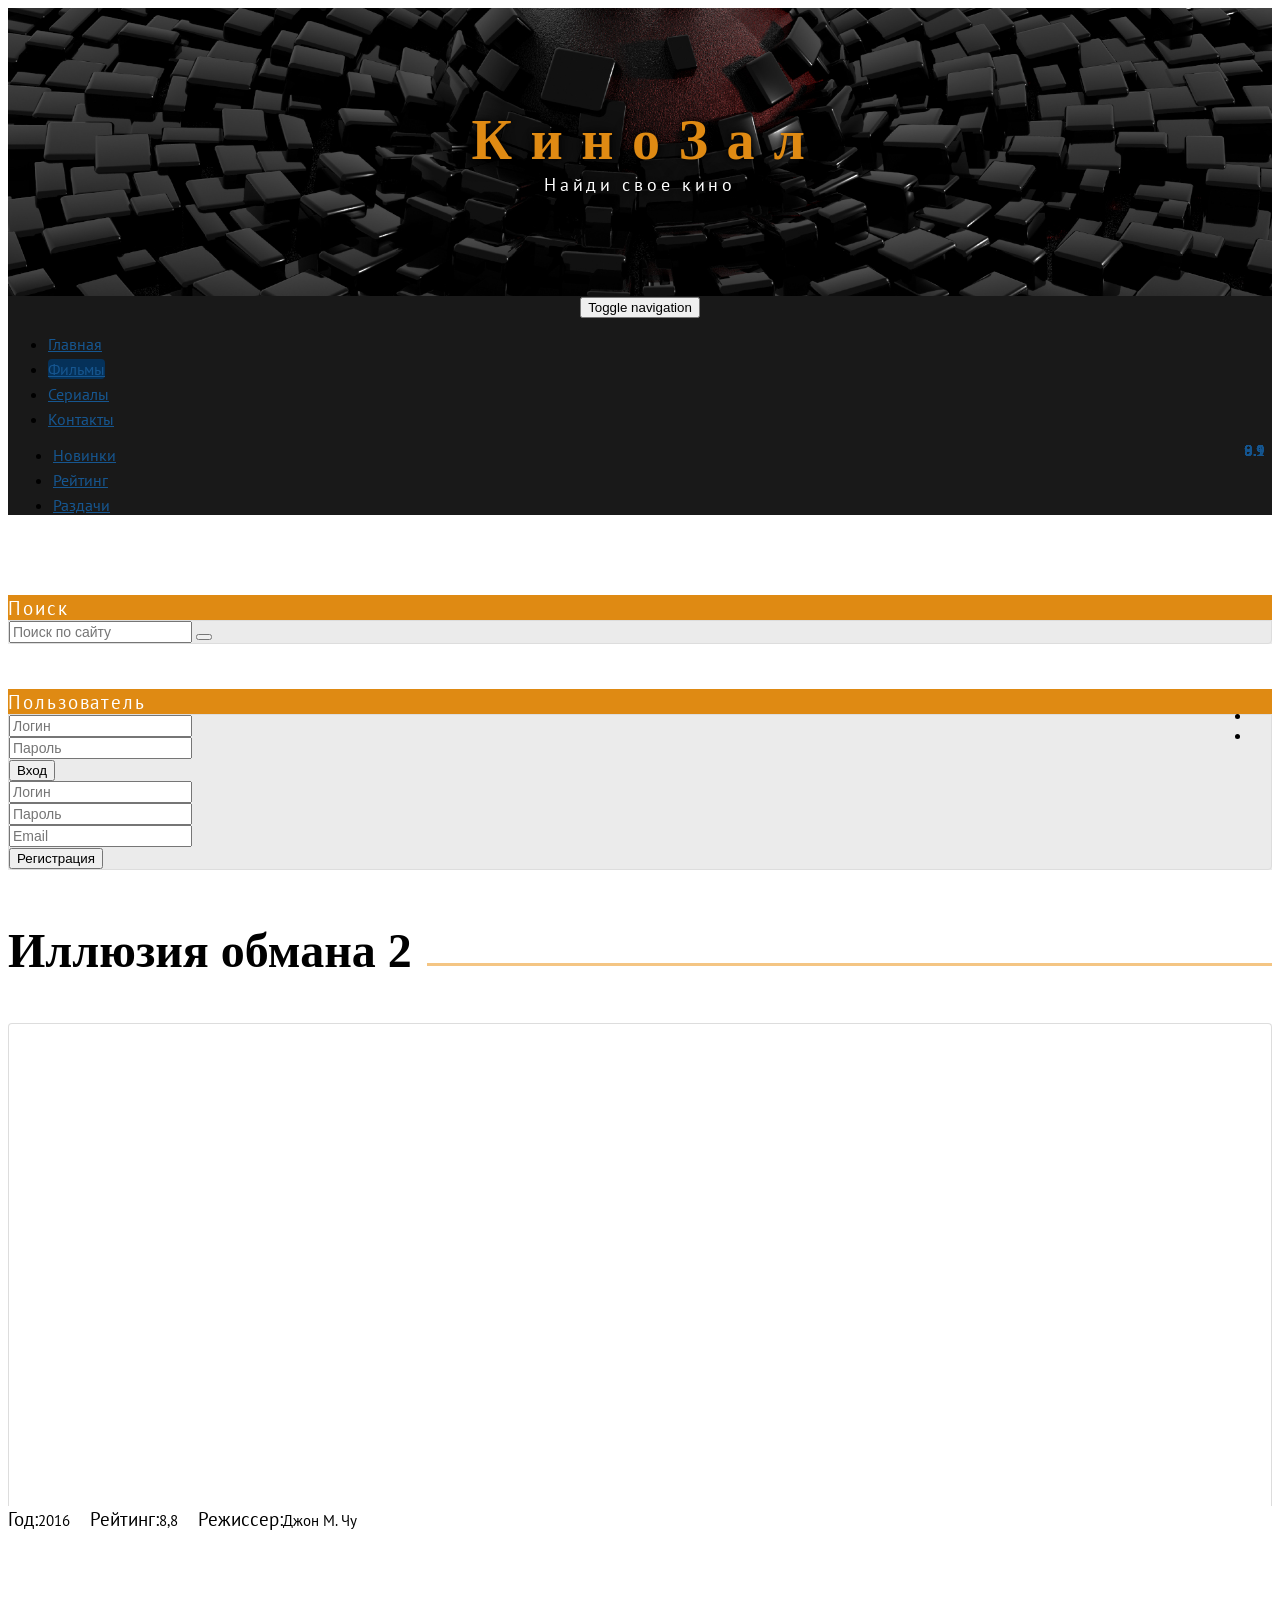
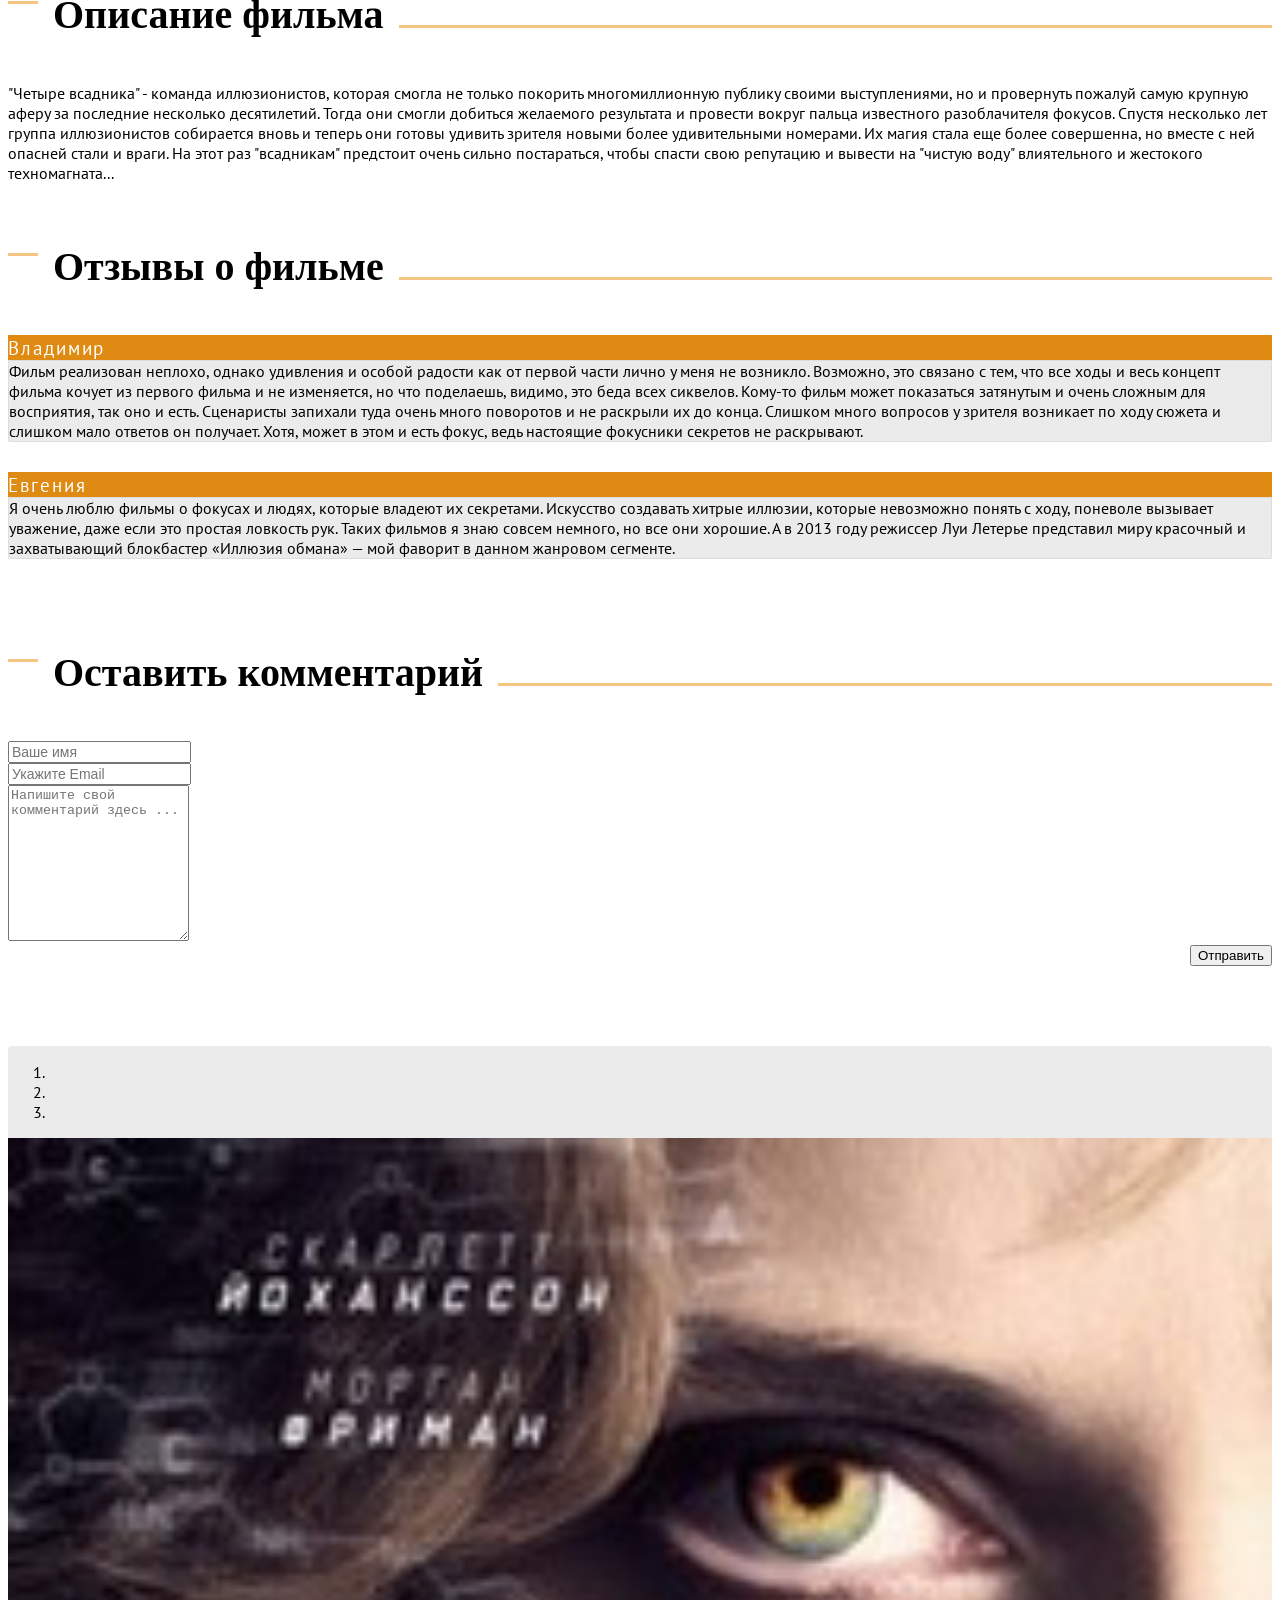
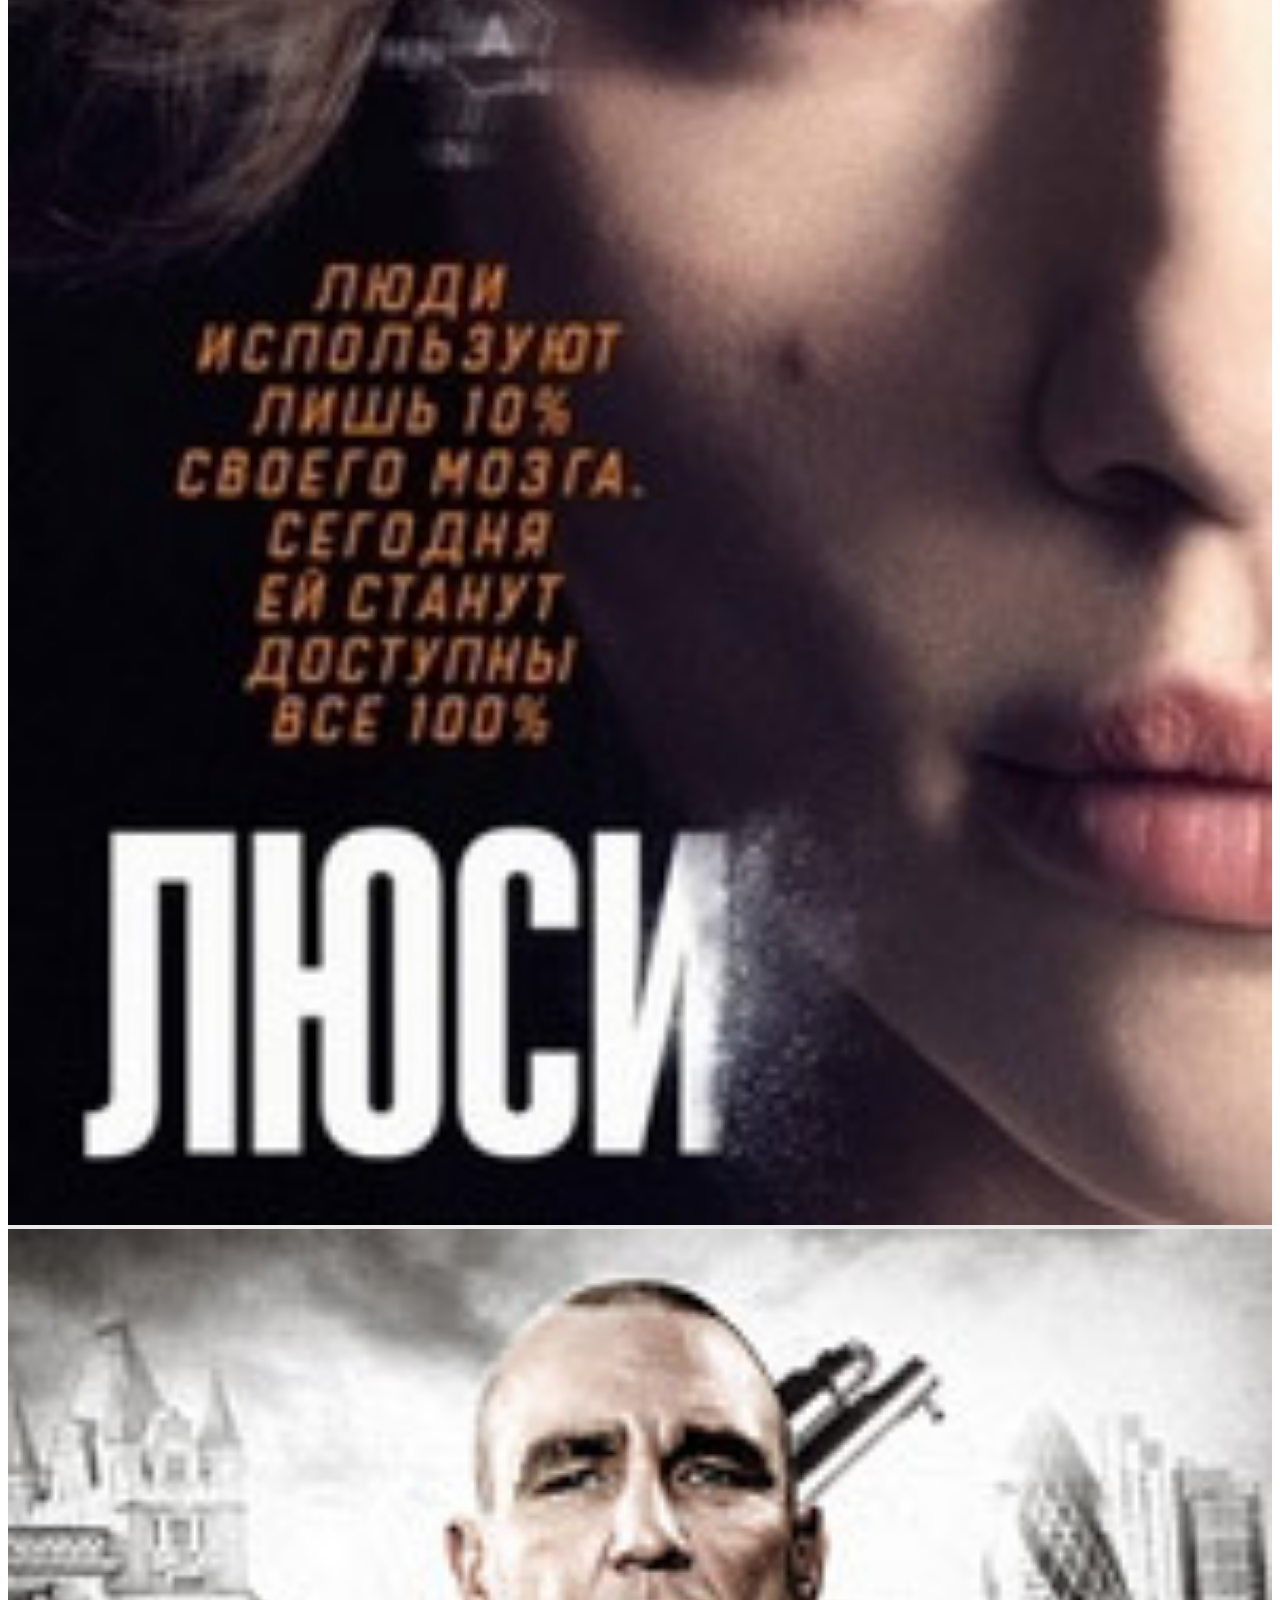
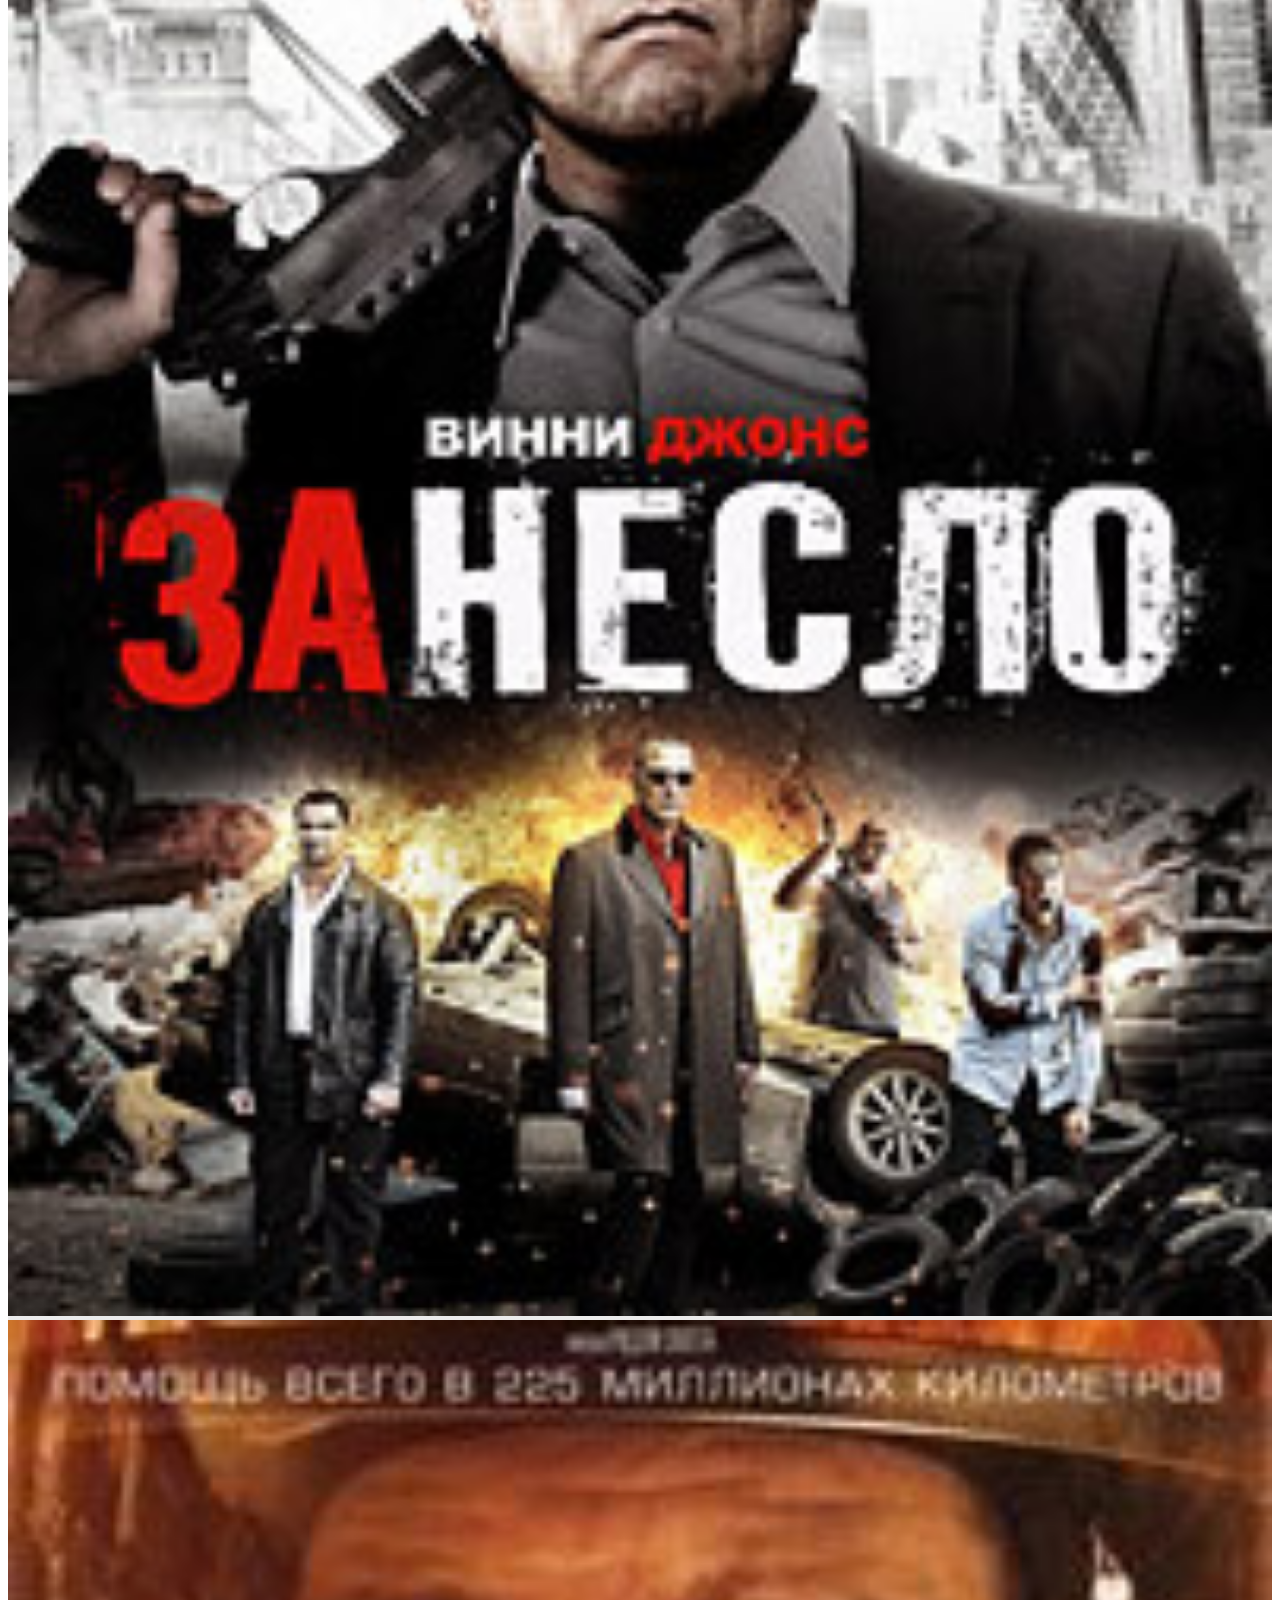
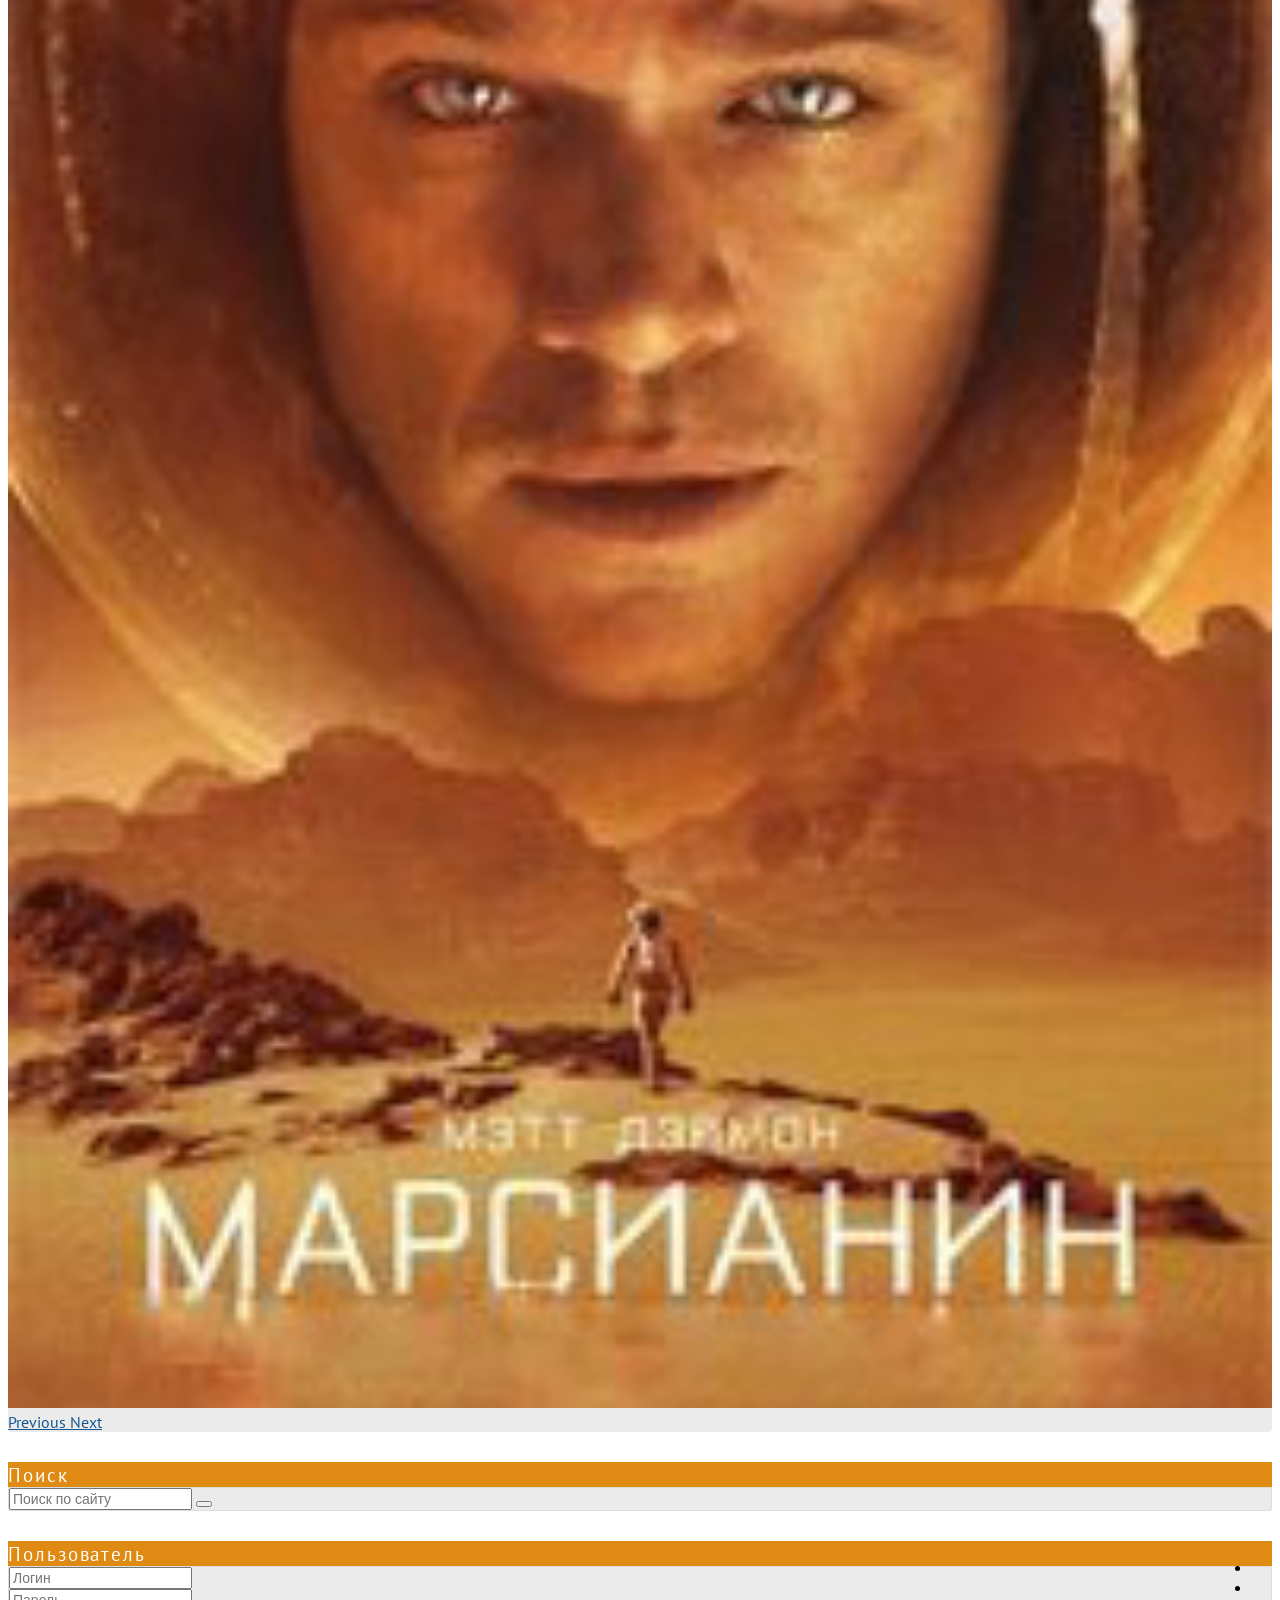
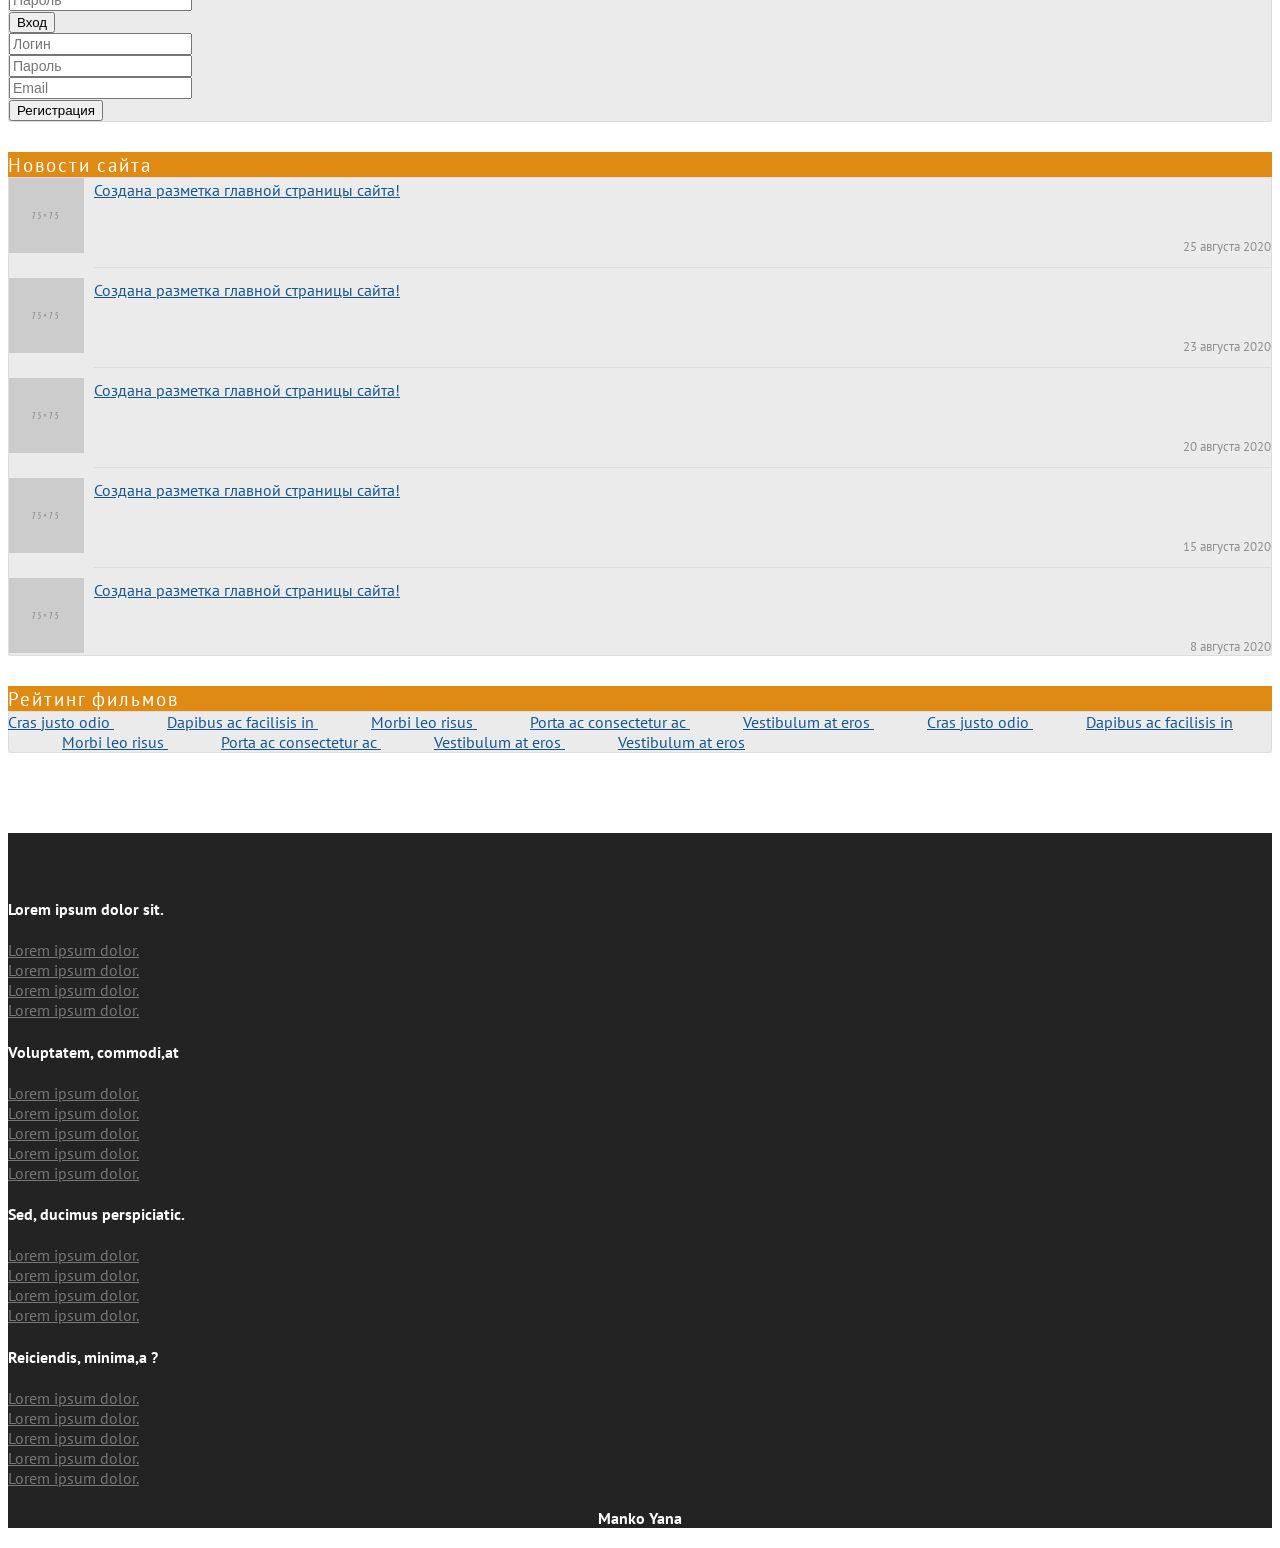
==== commit 71b6e04a: "29-08-2020" ====
--- a/page.html
+++ b/page.html
@@ -9,7 +9,7 @@
   <meta http-equiv="X-UA-Compatible" content="ie=edge">
   <title>КиноЗал</title>
   <link href="libs/bootstrap/dist/css/bootstrap.min.css" rel="stylesheet">
-  <link href="https://fonts.googleapis.com/css?family=PT+Sans:400,700|PT+Serif:400,700" rel="stylesheet">
+  <link href="https://fonts.googleapis.com/css?family=PT+Sans:400,700PT+Serif:400,700" rel="stylesheet">
   <link href="assets/css/style.css" rel="stylesheet">
   <link rel="icon" href="assets/img/favicon.png" type="image/x-icon" />
   <!--[if lt IE 9]>
@@ -128,7 +128,7 @@
         <section class="film-info">
           <h1>Иллюзия обмана 2</h1>
           <div class="embed-responsive embed-responsive-16by9">
-            <iframe class="embed-responsive-item" src="https://youtu.be/47DzVAIzSQI" allowfullscreen></iframe>
+            <iframe width="846" height="477" src="https://www.youtube.com/embed/47DzVAIzSQI" frameborder="0" allow="accelerometer; autoplay; encrypted-media; gyroscope; picture-in-picture" allowfullscreen></iframe>
           </div>
           <div class="film-info__well well text-center">
             <span class="film-info__wrapper">Год:<span class="film-info__badge badge">2016</span></span>
--- a/assets/css/style.css
+++ b/assets/css/style.css
@@ -302,7 +302,7 @@
   white-space: nowrap;
 }
 
-.film-info__wrapper :not(:last-of-type) {
+.film-info__wrapper:not(:last-of-type) {
   margin-right: 15px;
 }
 
@@ -317,6 +317,12 @@
 
 .film-comment-form__button {
   float: right;
+}
+
+.embed-responsive {
+  border: 1px solid #dddddd;
+  border-bottom: none;
+  border-radius: 4px 4px 0 0;
 }
 
 .left-sidebar .panel:last-of-type {
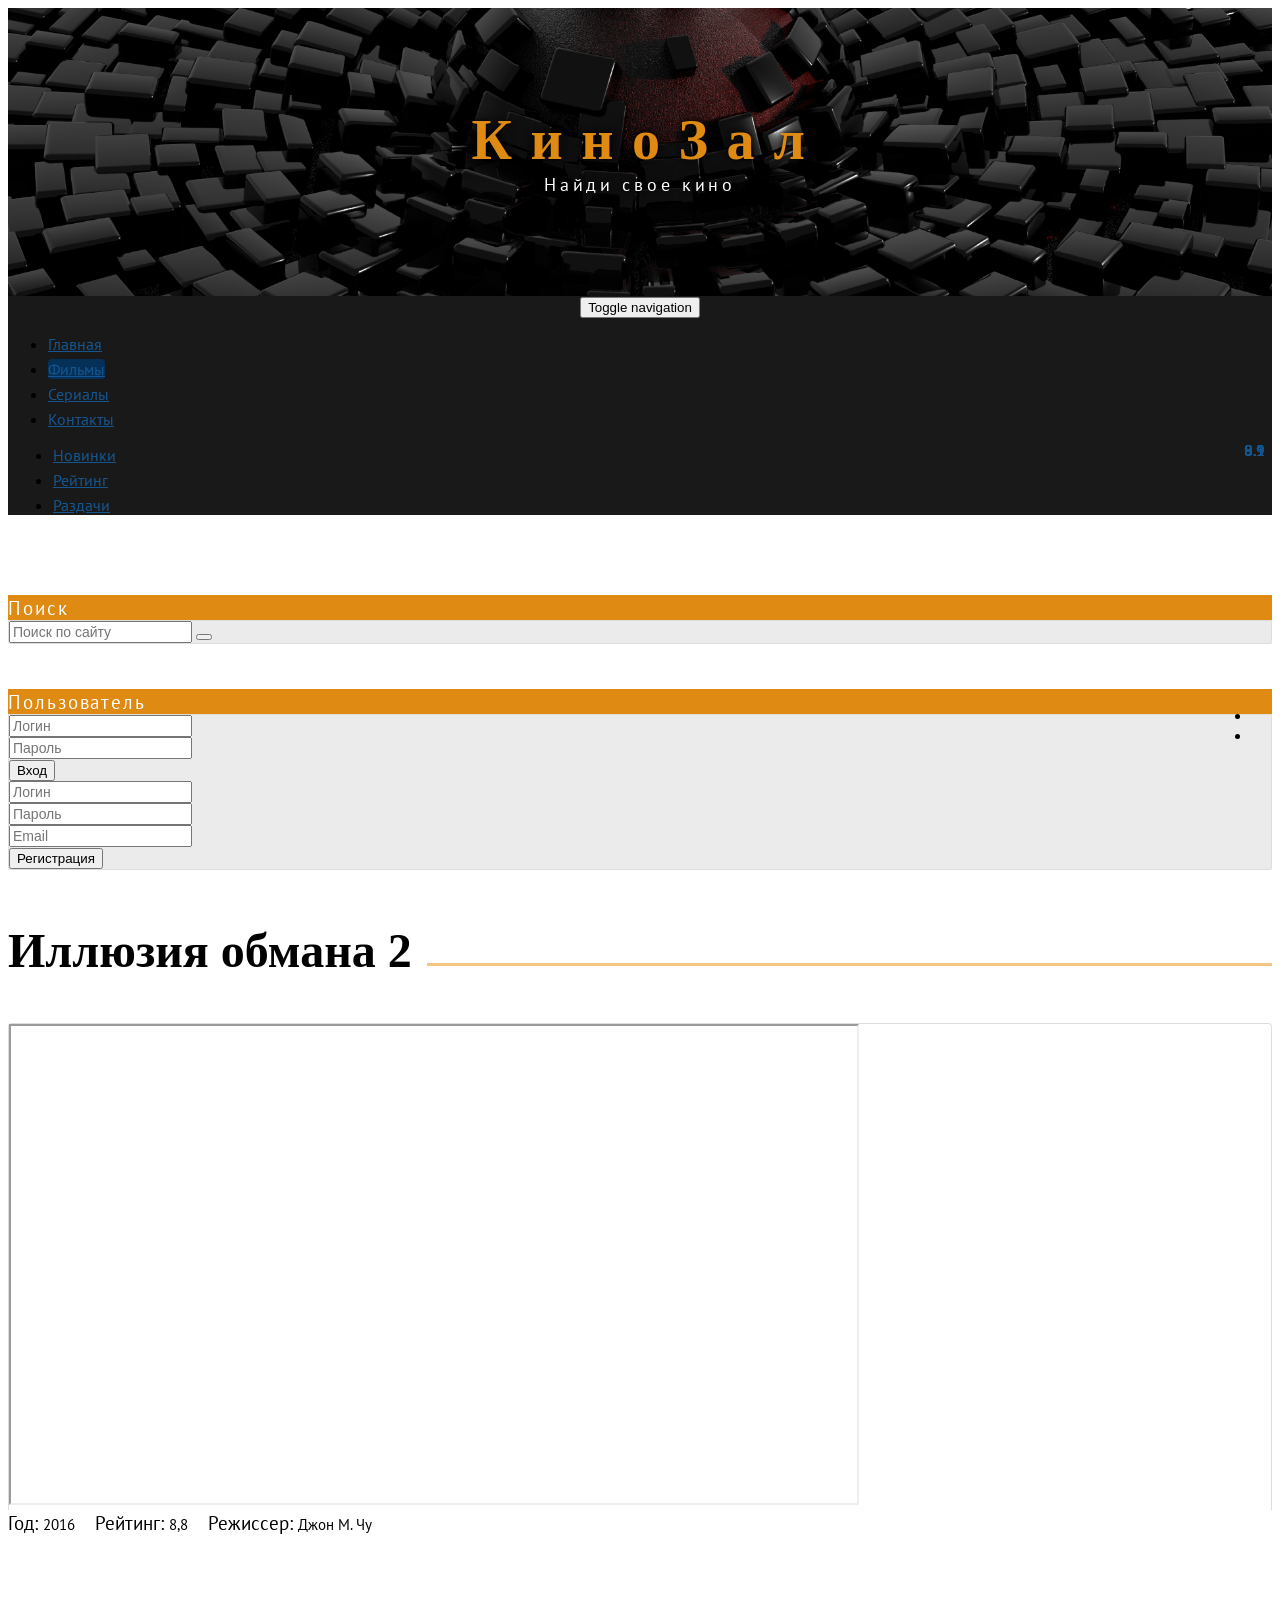
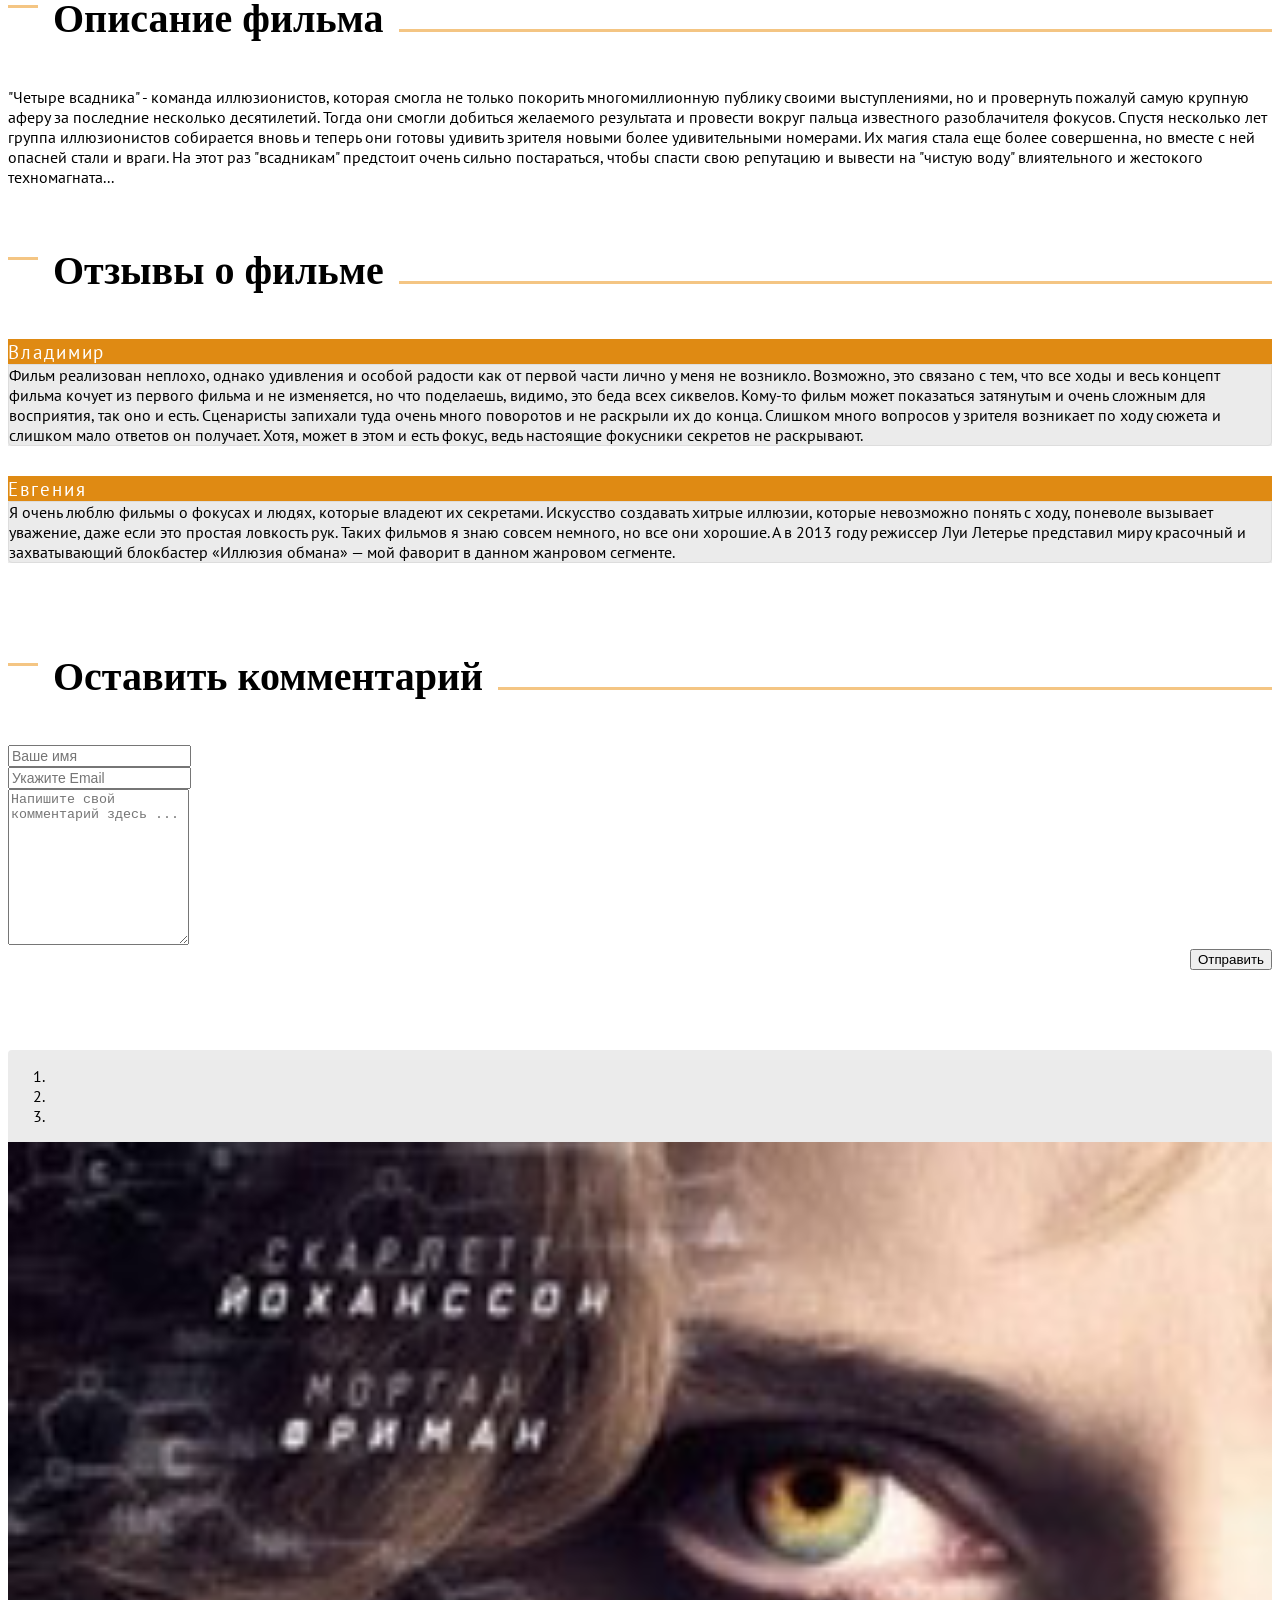
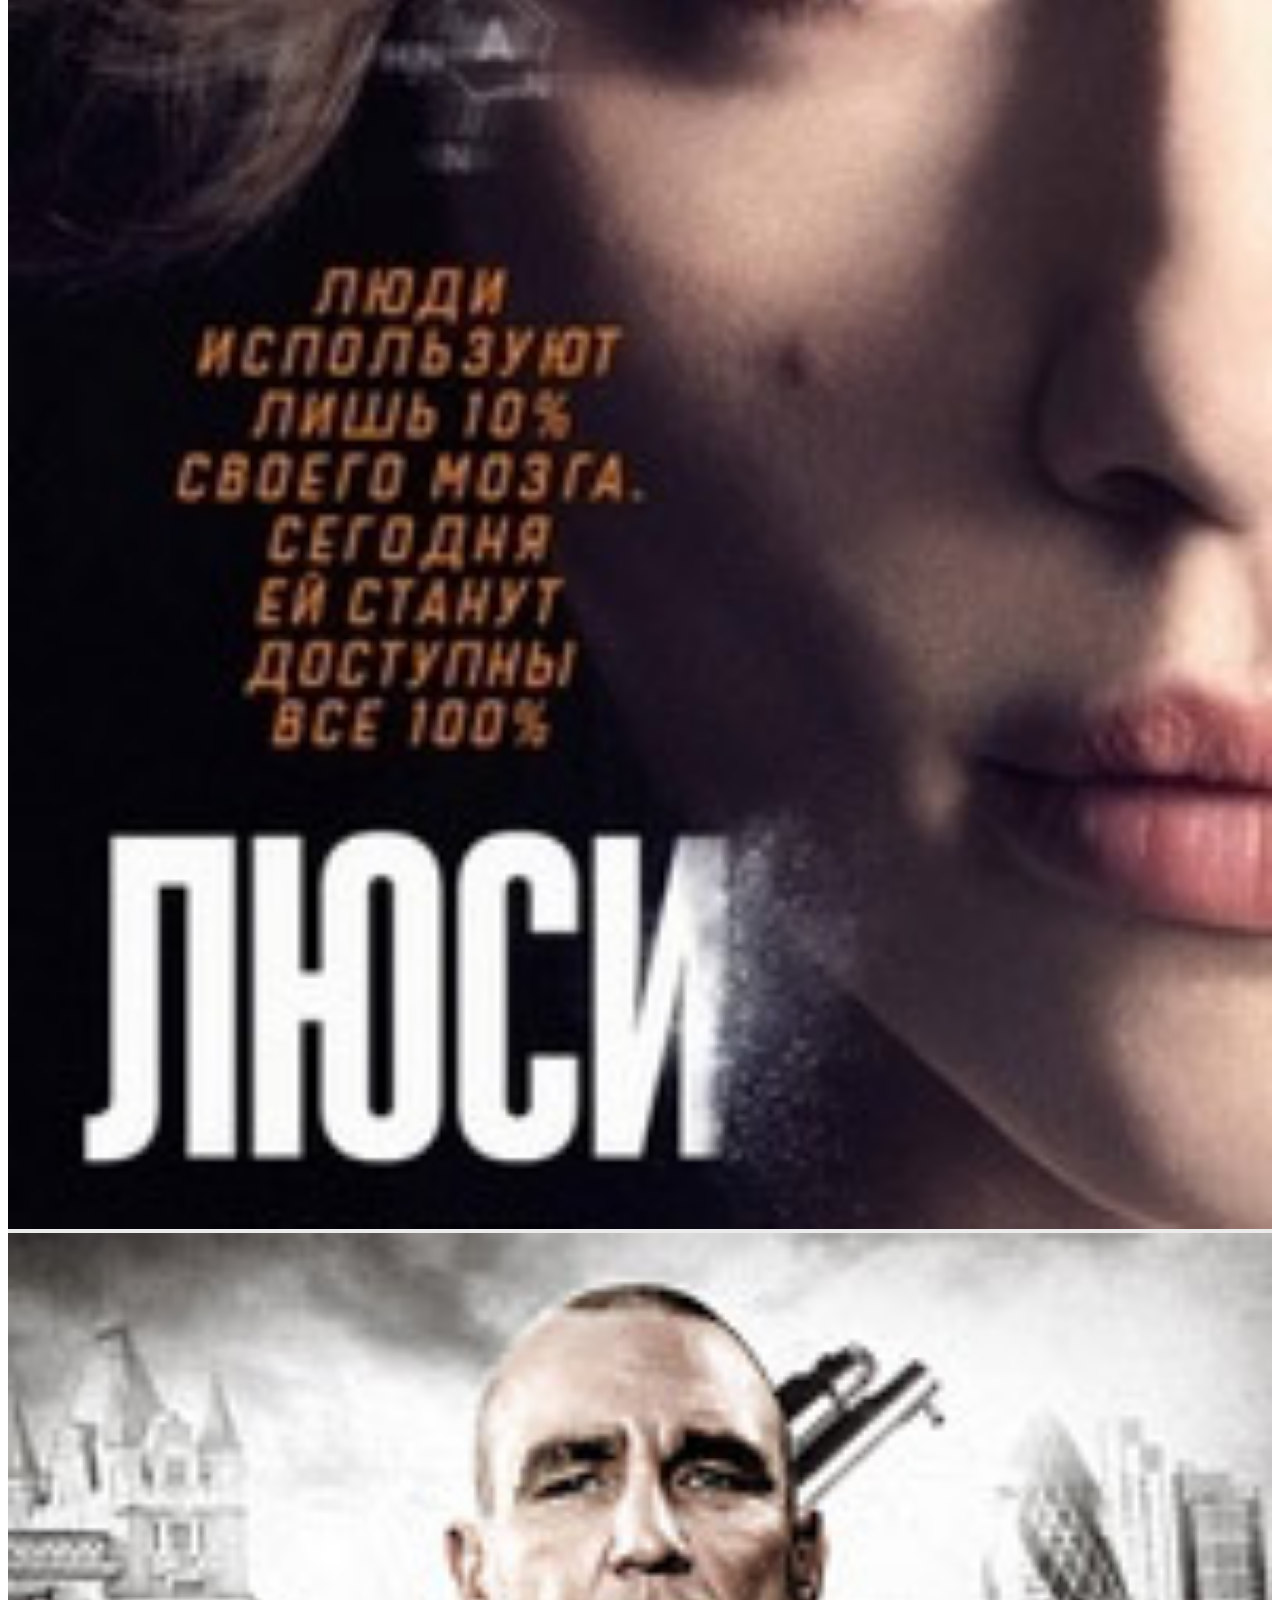
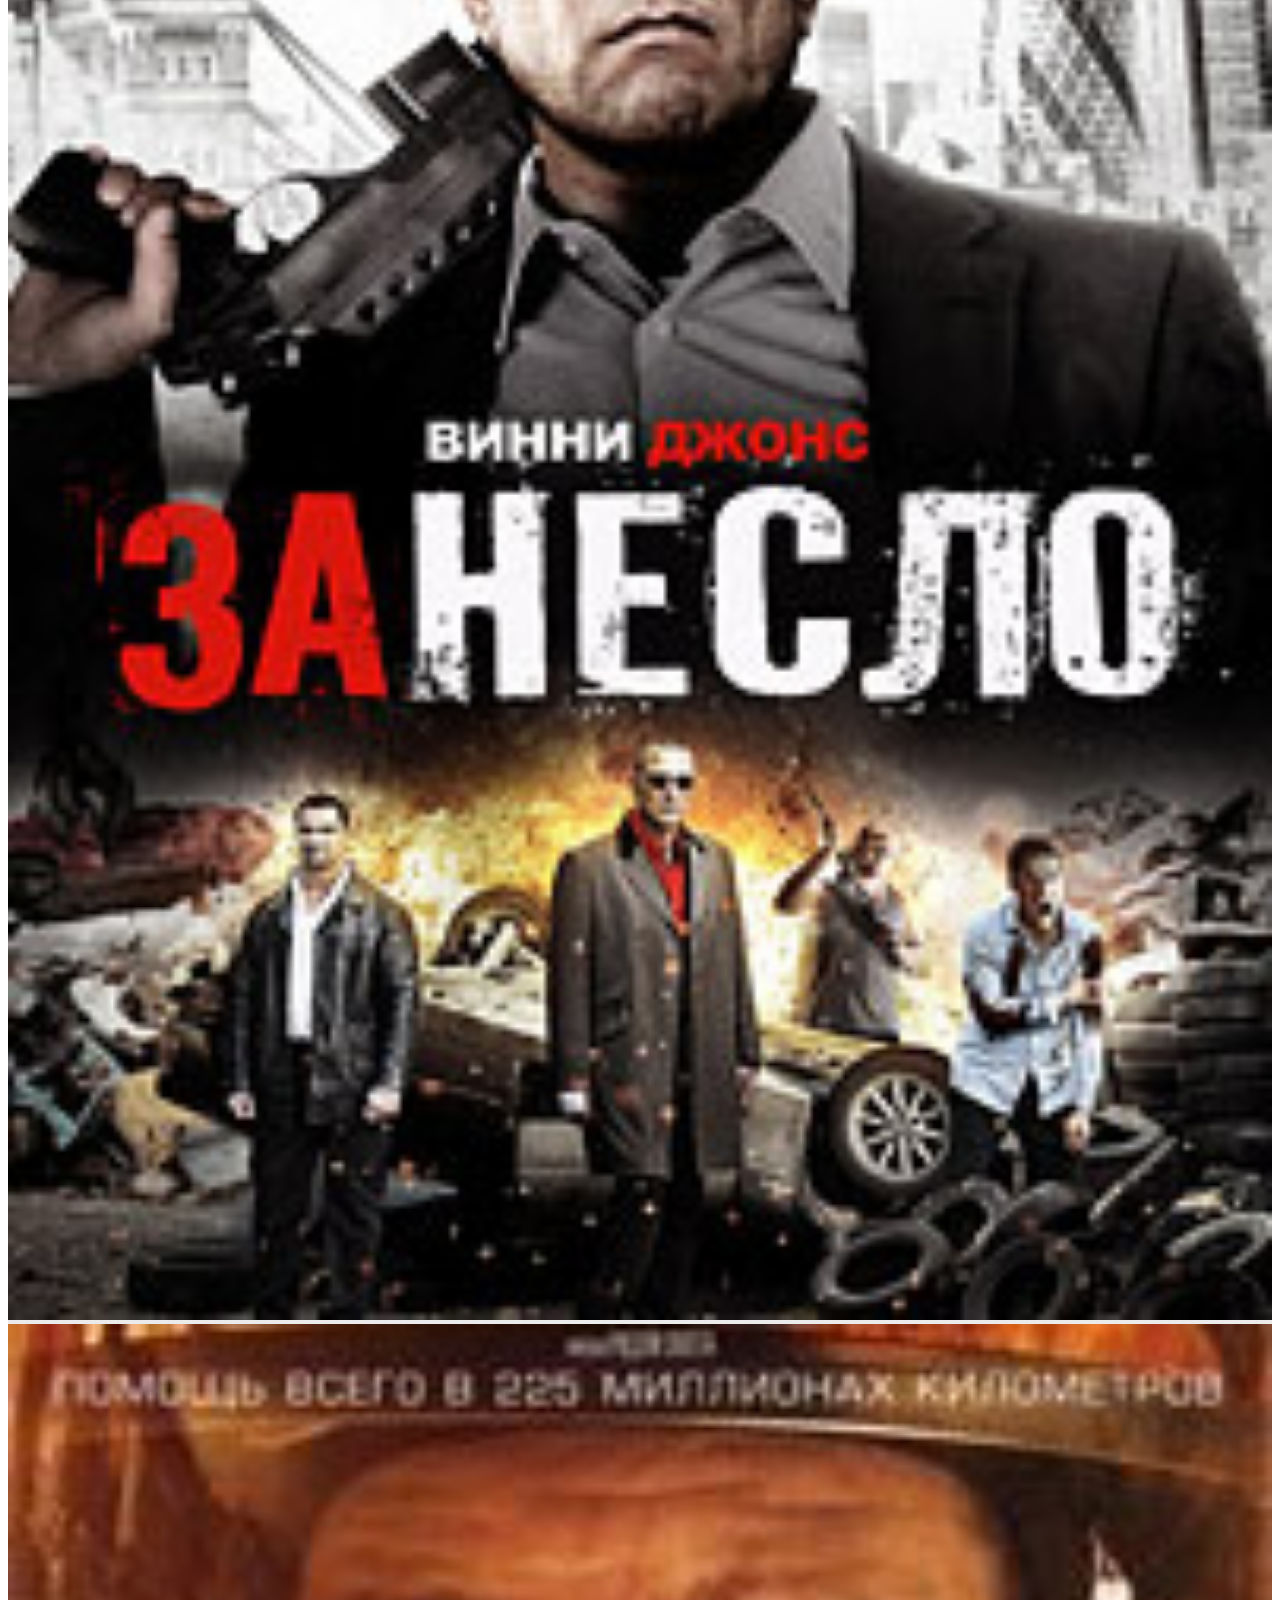
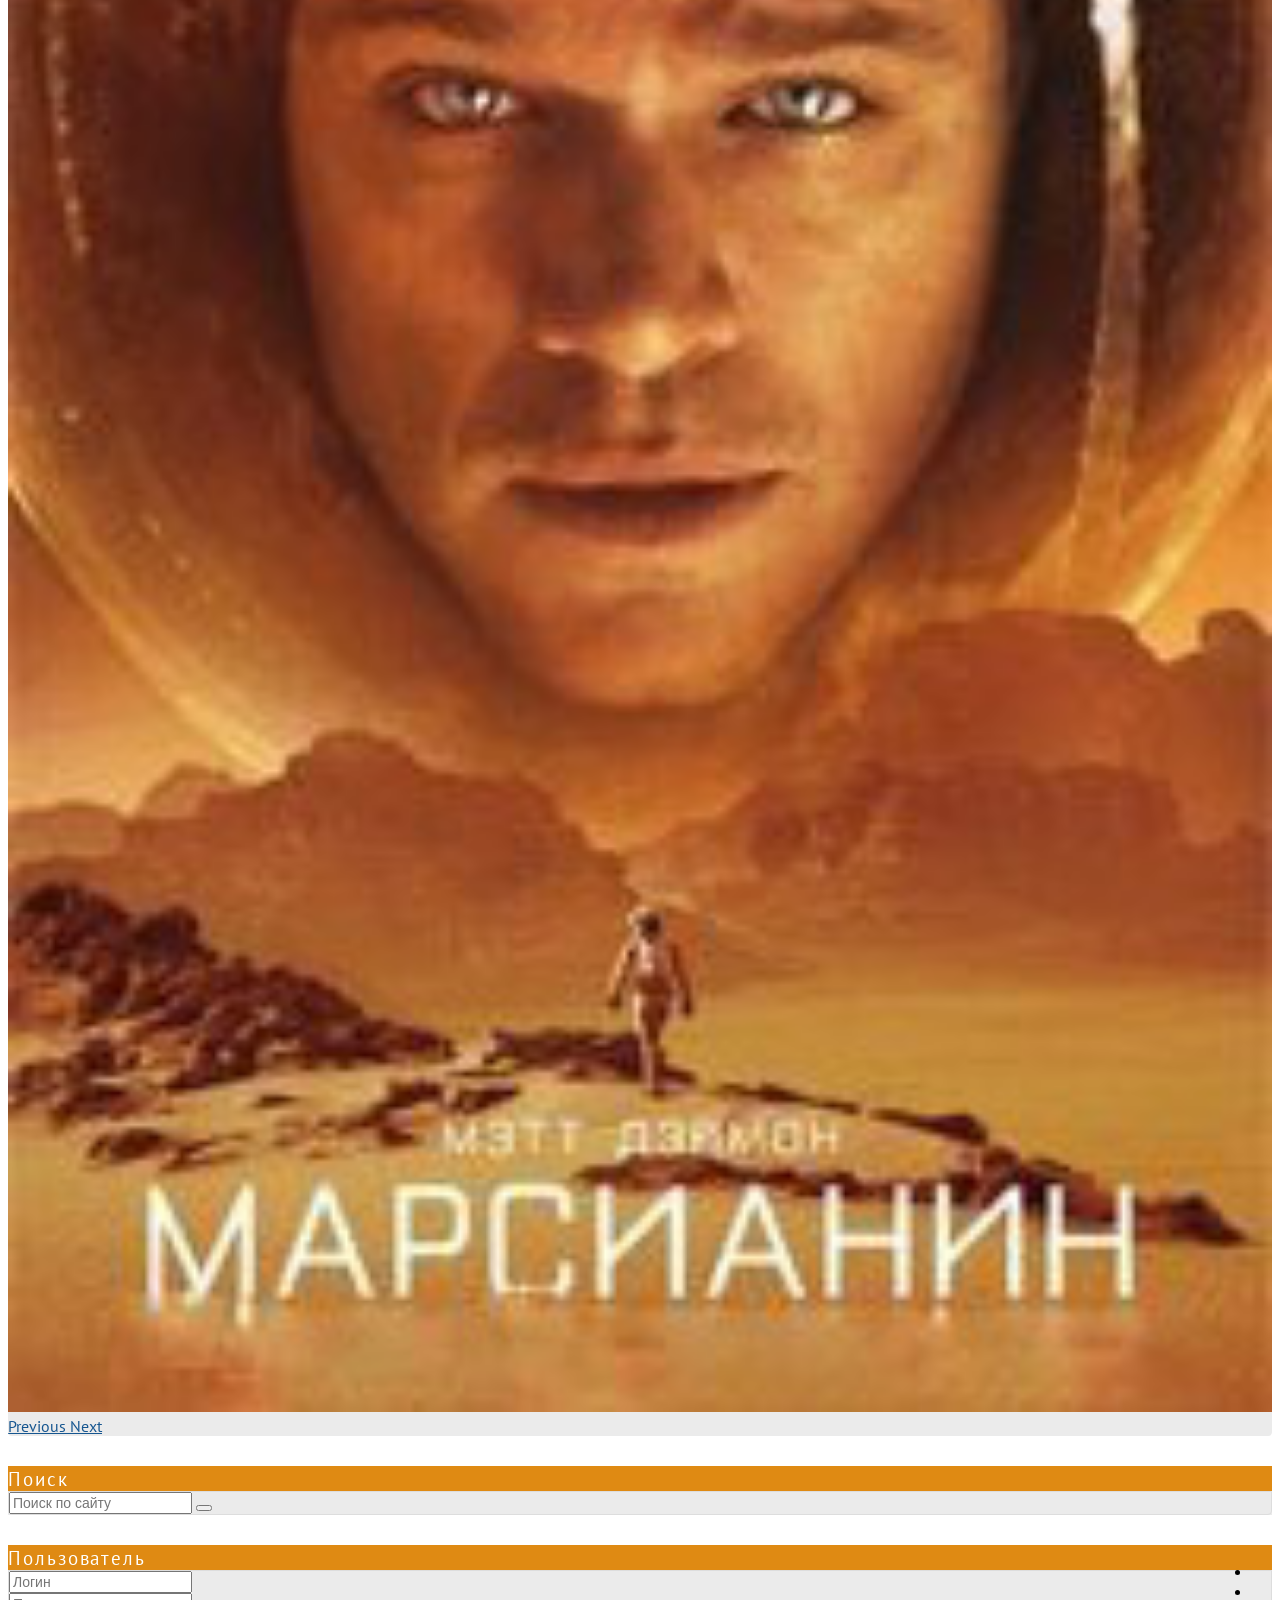
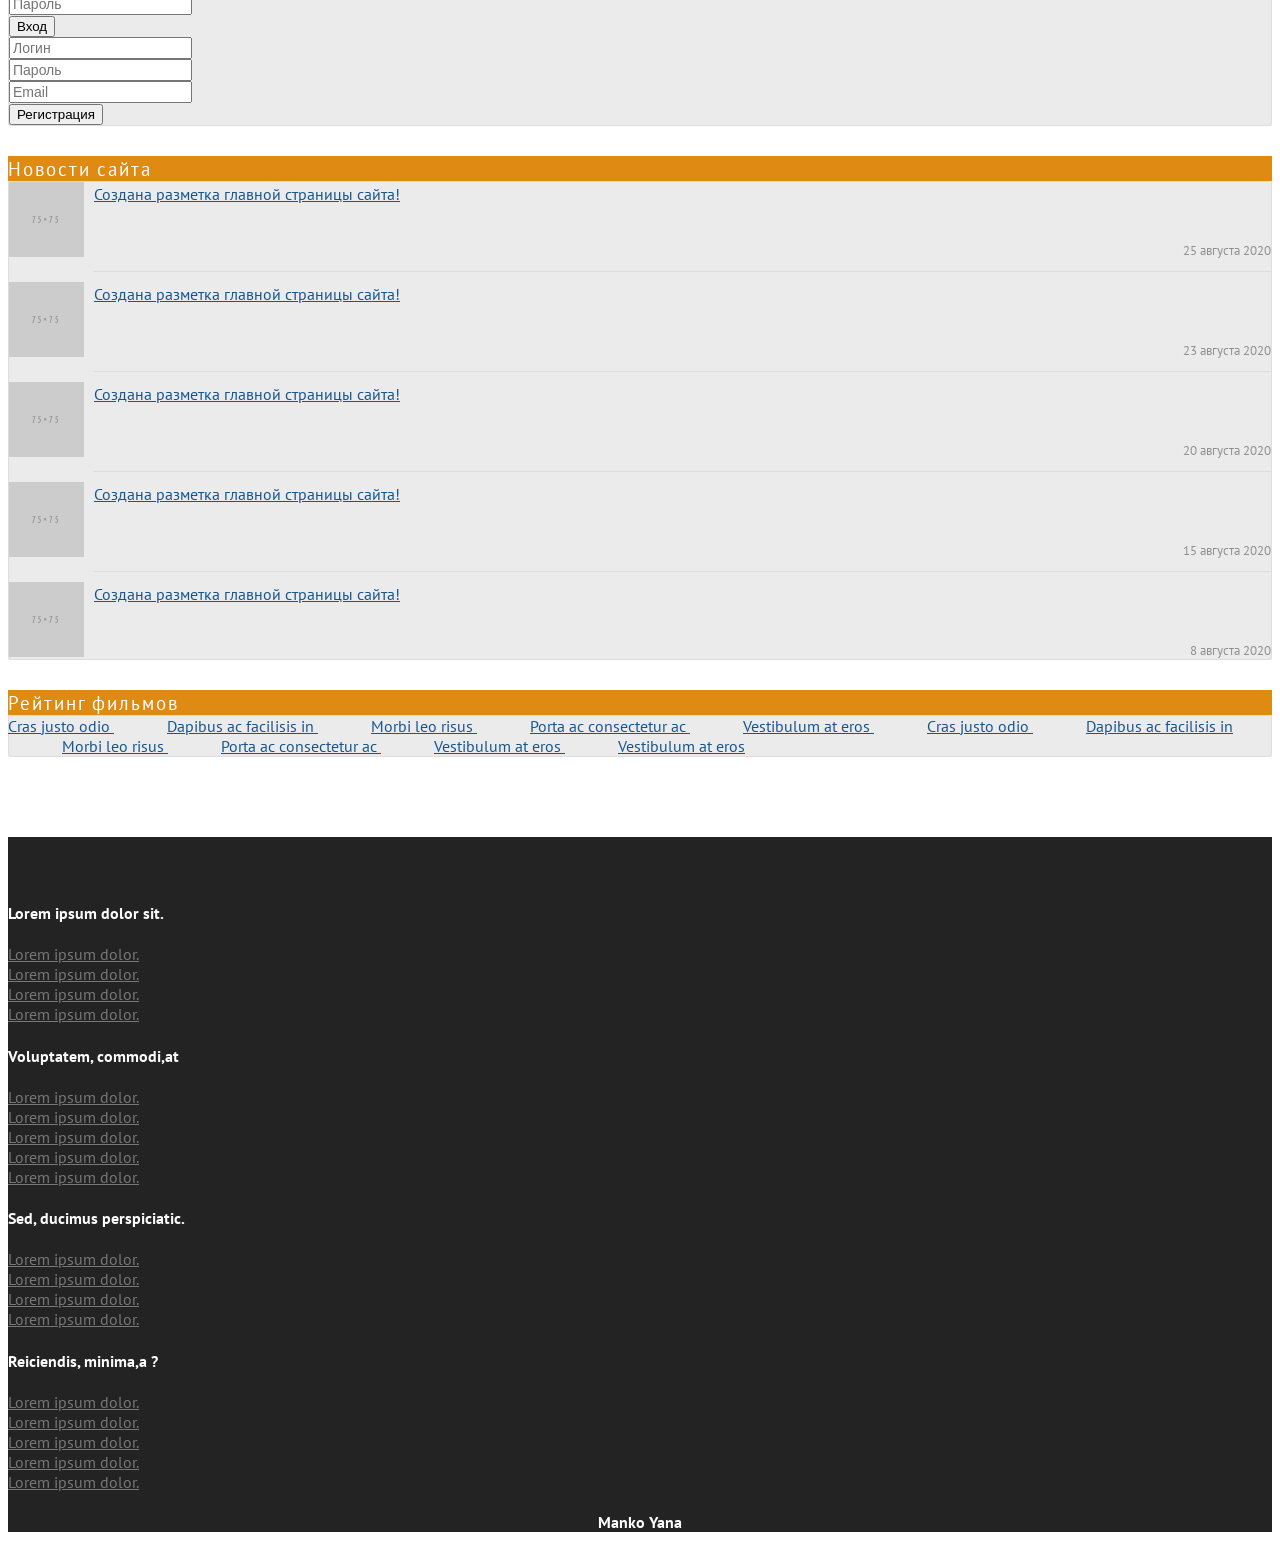
==== commit 2dee5b9d: "28-09-2020" ====
--- a/page.html
+++ b/page.html
@@ -85,14 +85,16 @@
           <div class="panel-body">
             <div>
               <ul class="user-login__tabs nav nav-tabs" role="tablist">
-                <li role="presentation" class="active"><a href="#user-login-main" aria-controls="home" role="tab"
-                    data-toggle="tab">
+                <li role="presentation" class="active">
+                  <a href="#user-login-main" role="tab" data-toggle="tab">
                     <span class="glyphicon glyphicon-log-in" title="Вход"></span>
-                  </a></li>
-                <li role="presentation"><a href="#user-registration-main" aria-controls="profile" role="tab"
-                    data-toggle="tab">
+                  </a>
+                </li>
+                <li role="presentation">
+                  <a href="#user-registration-main"  role="tab" data-toggle="tab">
                     <span class="glyphicon glyphicon-user" title="Регистрация"></span>
-                  </a></li>
+                  </a>
+                </li>
               </ul>
 
               <div class="user-login__content tab-content">
@@ -128,7 +130,7 @@
         <section class="film-info">
           <h1>Иллюзия обмана 2</h1>
           <div class="embed-responsive embed-responsive-16by9">
-            <iframe width="846" height="477" src="https://www.youtube.com/embed/47DzVAIzSQI" frameborder="0" allow="accelerometer; autoplay; encrypted-media; gyroscope; picture-in-picture" allowfullscreen></iframe>
+            <iframe width="846" height="477" src="https://www.youtube.com/embed/47DzVAIzSQI"  allow="accelerometer; autoplay; encrypted-media; gyroscope; picture-in-picture" allowfullscreen></iframe>
           </div>
           <div class="film-info__well well text-center">
             <span class="film-info__wrapper">Год:<span class="film-info__badge badge">2016</span></span>
@@ -247,14 +249,16 @@
             <div class="panel-body">
               <div>
                 <ul class="user-login__tabs nav nav-tabs" role="tablist">
-                  <li role="presentation" class="active"><a href="#user-login-sidebar" aria-controls="home" role="tab"
-                      data-toggle="tab">
+                  <li role="presentation" class="active">
+                    <a href="#user-login-sidebar"  role="tab" data-toggle="tab">
                       <span class="glyphicon glyphicon-log-in" title="Вход"></span>
-                    </a></li>
-                  <li role="presentation"><a href="#user-registration-sidebar" aria-controls="profile" role="tab"
-                      data-toggle="tab">
+                    </a>
+                  </li>
+                  <li role="presentation">
+                    <a href="#user-registration-sidebar"  role="tab" data-toggle="tab">
                       <span class="glyphicon glyphicon-user" title="Регистрация"></span>
-                    </a></li>
+                    </a>
+                  </li>
                 </ul>
 
                 <div class="user-login__content tab-content">
--- a/assets/css/style.css
+++ b/assets/css/style.css
@@ -308,6 +308,7 @@
 
 .film-info__badge {
   font-size: 0.8em;
+  margin-left: 5px;
 }
 
 .film-info__well {
